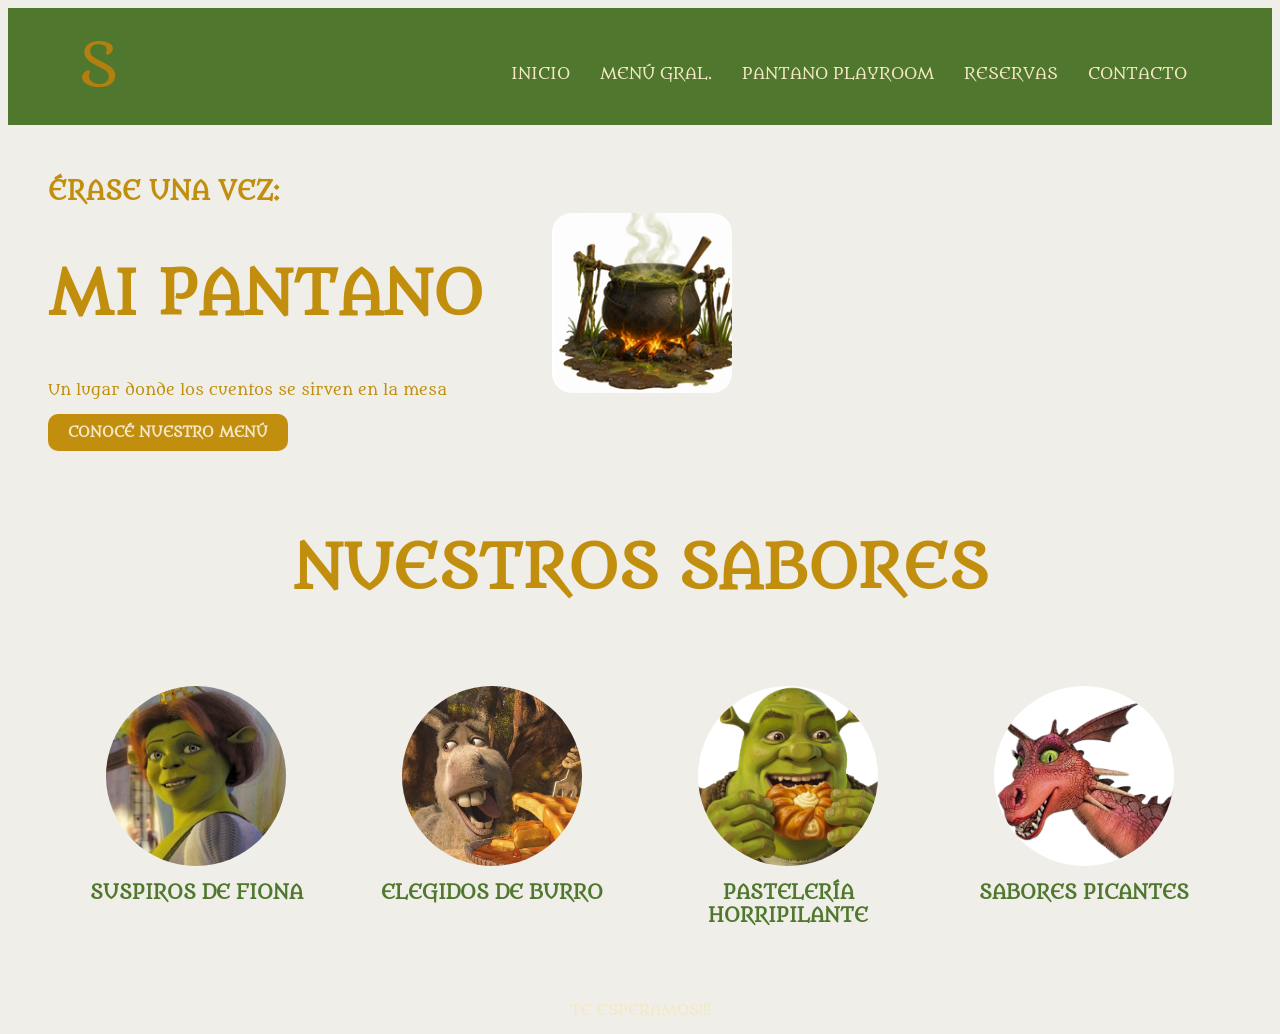
==== index.html @ 61edbf15 "Actualizo menu, playroom y diseño responsive" ====
<html>
  <head>
    <title>MI PANTANO</title>
<link rel="stylesheet" href="estilos.css">
    <link rel="stylesheet" href="estilos.css">
  </head>

  <body>
      <header>
        <div class="logo">S</div>
<button class="menu-hamburguesa" onclick="document.querySelector('nav').classList.toggle('abierto')">☰</button>
    <nav>
        <ul><li><a href="index.html">INICIO</a></li>
        <li><a href="menu.html">MENÚ GRAL.</a></li>
        <li><a href="playroom.html">PANTANO PLAYROOM</a></li>
        <li><a href="reservas.html">RESERVAS</a></li>
        <li><a href="contacto.html">CONTACTO</a></li>
    </ul>
    </nav>
  </header>
  <main>
    <section class="principal">
    <div class="texto-principal">
    <h1>ÉRASE UNA VEZ:</h1>
    <h2>MI PANTANO</h2>
    <p>Un lugar donde los cuentos se sirven en la mesa</p>
    <a class="boton" href="menu.html">CONOCÉ NUESTRO MENÚ</a>
    </div>
     <div class="imagen-principal">
      <img src="./fotos/olla.png" >

      
    </div>
  
    </section>
    <section class="categorias">
    <h2>NUESTROS SABORES</h2>
        <div class="lista-categorias">

       <div class="categoria">
    <div class="foto-categoria">
        <img src="./fotos/fiona.png">
    </div>
    <h3>SUSPIROS DE FIONA</h3>
</div>
   
<div class="categoria">
    <div class="foto-categoria">
    <img src="./fotos/burro.png">
  
      </div>
         <h3>ELEGIDOS DE BURRO</h3>
  </div>

<div class="categoria">
    <div class="foto-categoria">
        <img src="./fotos/shrek.png">
    </div>
    <h3>PASTELERÍA HORRIPILANTE</h3>
</div>

      <div class="categoria">
          <div class="foto-categoria">
                    <img src="./fotos/dragona.png">
                        </div>
    <h3>SABORES PICANTES</h3>
    </div>

</div>
    </section>
  </main>
  <footer>
    <p>TE ESPERAMOS!!!</p>
</footer>
  </body>
</html>
---- estilos.css ----
@import url('https://fonts.googleapis.com/css2?family=Metamorphous&display=swap');
body {
    background-color:#f0eee8;
    font-family: 'Metamorphous', cursive;
    text-align:center;
}
header {
    background-color: #4F772D;

    display: flex;
    justify-content: space-between;
    align-items: center;
    padding: 10px 70px;
}
ul {display: flex;
    list-style:none;
  justify-content:center; 
}
li {
    margin: 15px;
    margin-top: 30px;
}
a {text-decoration:none;color:#F4E7C5 ;}
.logo {
    font-size: 60px;
    color: #b37f0e;

}
h1 {
    font-size: 25px;
    color: #c18e0d;
}
h2 {
    font-size: 60px;
    color: c18e0d;
    
}
p {
    font-size: 15px;
    color: #c18e0d;
}
.principal {
    padding-top: 30px;
    display: flex;
        justify-content: space-around;
 align-items: center;
    padding-left: 40px;
    padding-right: 40px;
padding-bottom: 30px;
box-sizing: border-box;
}
.boton {
    background-color: #c18e0d;
    padding: 10px 20px;
     color: #F4E7C5;
     text-decoration: none;
     border-radius: 10px;
     display: inline-block;
font-size: 14px;
font-weight: bold;
}
.imagen-principal {
    width: 180px;
    height: 180px;
    border-radius: 50%;
        background-color: #d9d9d9;
        margin: 20px auto;
        display: flex;
justify-content: center;
align-items: center;
border-radius: 20px;
margin-left: 30px;
overflow: hidden;

}
.texto-principal {
    width: 40%;
    text-align: left;

}
.lista-categorias {
    display: flex;
    justify-content: space-around;
    padding: 20px 40px;
    box-sizing: border-box;
    align-items: flex-start;

}
.foto-categoria {
    width: 180px;
    height: 180px;
    border-radius: 50%;
    background-color: #c18e0d;
    display: flex;
    align-items: center;
    overflow: hidden;
margin: 0 auto;
box-sizing: border-box;
}
.foto-categoria img {
    justify-content: center;
     width: 100%;
    height: 100%;
    object-fit: cover;
}

.categoria {
    text-align: center;
    width: 22%;
    color: #4F772D;
     padding-top: 10px;
    padding-bottom: 20px;
}
.categoria h3 {
    margin-top: 15px;
}
.footer {
    background-color: #4F772D;
    padding: 30px;
}
footer p {
    color: #F4E7C5;
    text-align: center;
}
@media screen and (max-width: 992px) {principal {
    flex-direction: column;
    

}
.texto-principal {
    width: 90%;
    text-align: center;
}.imagen-principal {
    width: 90%;
    max-width: 450px;
}
.lista-categorias {
    flex-wrap: wrap;
}
.foto-categoria {
    width: 90%;
    max-width: 450px;
}
.categoria {
    width: 45%;
};
}
 .menu-general h2 {
    font-size: 28px;
}
.menu-general img {
    width: 250px;
    height: auto;
}
.menu-general {
    display: flex;
    flex-wrap: wrap;
    gap: 2px;
    justify-content: space-around;
}
.menu-general h1 {
    width: 100%;
    text-align: center;
}
.menu-general .plato img {
    width: 300px;
    height: 300px;
    object-fit: cover;
    border-radius: 50%;
}
.menu-general .plato {
    flex: 0 0 22%;
    text-align: center;
    box sizing: border-box;
}
.logo img {
    width: 150px;
    height: 150px;
    object-fit: cover;
    border-radius: 50%;
}
.menu-general .plato h2 {
    font-size: 30px;
}

.menu-general .plato p {
    font-size: 17px;
}
/* PANTANO PLAYROOM */

/* CONTENEDOR GENERAL */

.pagina-playroom {
    padding: 25px;
    background-color: #f4e7c5;
}

/* PRIMERA SECCIÓN */

.presentacion-playroom {
    display: flex;
    justify-content: space-between;
    align-items: center;
    gap: 20px;
    padding: 25px;
    background-color: #e8dfc5;
}

.texto-playroom {
    width: 30%;
    text-align: center;
}

.texto-playroom h1 {
    font-size: 36px;
    color: #4f772d;
}

.texto-playroom p {
    font-size: 16px;
}

.fotos-pequenas {
    display: flex;
    justify-content: center;
    gap: 10px;
    margin-top: 20px;
    border-radius: 50px;
}

.fotos-pequenas img {
    width: 30%;
    height: 90px;
    object-fit: cover;
    border-radius: 10px;
}

.imagen-playroom {
    width: 40%;
}

.imagen-playroom img {
    width: 100%;
    height: 250px;
    object-fit: cover;
    border-radius: 15px;
}

.frase-playroom {
    width: 25%;
    text-align: center;
}

.frase-playroom h2 {
    font-size: 22px;
    color: #4f772d;
}

.frase-playroom img {
    width: 80%;
    height: 120px;
    object-fit: cover;
    border-radius: 10px;
}

/* SEGUNDA SECCIÓN: TARJETAS */

.actividades-playroom {
    display: flex;
    justify-content: space-between;
    gap: 15px;
    margin-top: 25px;
}

.tarjeta-playroom {
    width: 25%;
    background-color: #e8dfc5;
    padding: 20px;
    text-align: center;
    border-radius: 12px;
}

.icono-playroom {
    font-size: 32px;
    margin-bottom: 10px;
}

.tarjeta-playroom h3 {
    font-size: 17px;
    color: #4f772d;
}

.tarjeta-playroom p {
    font-size: 14px;
}

/* TERCERA SECCIÓN: INFORMACIÓN */

.informacion-playroom {
    display: flex;
    justify-content: space-between;
    align-items: center;
    gap: 25px;
    margin-top: 35px;
    padding: 20px;
}

.ambiente-playroom {
    width: 30%;
}

.ambiente-playroom img {
    width: 100%;
    height: 200px;
    object-fit: cover;
    border-radius: 12px;
}

.mensaje-playroom {
    width: 35%;
    text-align: center;
}

.mensaje-playroom h2 {
    font-size: 25px;
    color: #4f772d;
}

.redes-playroom {
    display: flex;
    justify-content: center;
    flex-wrap: wrap;
    gap: 12px;
    margin-top: 25px;
    font-size: 13px;
}

.datos-playroom {
    width: 30%;
}

.datos-playroom h3 {
    font-size: 17px;
    color: #4f772d;
    margin-bottom: 5px;
}

.datos-playroom p {
    font-size: 14px;
    margin-bottom: 15px;
}

/* EFECTO AL PASAR EL MOUSE */

.tarjeta-playroom:hover {
    background-color: #d5e3b5;
    transform: scale(1.03);
}

/* DISEÑO RESPONSIVE: TABLET */

@media screen and (max-width: 992px) {

    .presentacion-playroom {
        flex-wrap: wrap;
        justify-content: center;
    }

    .texto-playroom,
    .imagen-playroom,
    .frase-playroom {
        width: 45%;
    }

    .actividades-playroom {
        flex-wrap: wrap;
    }

    .tarjeta-playroom {
        width: 45%;
        box-sizing: border-box;
    }

    .informacion-playroom {
        flex-wrap: wrap;
    }

    .ambiente-playroom,
    .mensaje-playroom,
    .datos-playroom {
        width: 45%;
    }
}

/* DISEÑO RESPONSIVE: CELULAR */

@media screen and (max-width: 600px) {

    .presentacion-playroom,
    .actividades-playroom,
    .informacion-playroom {
        flex-direction: column;
        align-items: center;
    }

    .texto-playroom,
    .imagen-playroom,
    .frase-playroom,
    .tarjeta-playroom,
    .ambiente-playroom,
    .mensaje-playroom,
    .datos-playroom {
        width: 100%;
        box-sizing: border-box;
    }

    .texto-playroom h1 {
        font-size: 28px;
    }

    .imagen-playroom img {
        height: 200px;
    }

    .mensaje-playroom h2 {
        font-size: 22px;
    }
}
@media screen and (max-width: 600px) {
    .presentacion-playroom {
        flex-direction: column;
        align-items: center;
    }

    .presentacion-playroom .texto-playroom,
    .presentacion-playroom .imagen-playroom,
    .presentacion-playroom .frase-playroom {
        width: 100%;
    }
}
.menu-hamburguesa {
    display: none;
    background-color: transparent;
    border: none;
    color: white;
    font-size: 40px;
    cursor: pointer;
}
@media (max-width: 768px) {

    .menu-hamburguesa {
        display: block;
    }

    nav {
        display: none;
    }

    nav.abierto {
        display: block;
        width: 100%;
    }

    nav ul {
        flex-direction: column;
    }

    .presentacion-playroom {
        flex-direction: column;
    }
}
---- estilos.css ----
@import url('https://fonts.googleapis.com/css2?family=Metamorphous&display=swap');
body {
    background-color:#f0eee8;
    font-family: 'Metamorphous', cursive;
    text-align:center;
}
header {
    background-color: #4F772D;

    display: flex;
    justify-content: space-between;
    align-items: center;
    padding: 10px 70px;
}
ul {display: flex;
    list-style:none;
  justify-content:center; 
}
li {
    margin: 15px;
    margin-top: 30px;
}
a {text-decoration:none;color:#F4E7C5 ;}
.logo {
    font-size: 60px;
    color: #b37f0e;

}
h1 {
    font-size: 25px;
    color: #c18e0d;
}
h2 {
    font-size: 60px;
    color: c18e0d;
    
}
p {
    font-size: 15px;
    color: #c18e0d;
}
.principal {
    padding-top: 30px;
    display: flex;
        justify-content: space-around;
 align-items: center;
    padding-left: 40px;
    padding-right: 40px;
padding-bottom: 30px;
box-sizing: border-box;
}
.boton {
    background-color: #c18e0d;
    padding: 10px 20px;
     color: #F4E7C5;
     text-decoration: none;
     border-radius: 10px;
     display: inline-block;
font-size: 14px;
font-weight: bold;
}
.imagen-principal {
    width: 180px;
    height: 180px;
    border-radius: 50%;
        background-color: #d9d9d9;
        margin: 20px auto;
        display: flex;
justify-content: center;
align-items: center;
border-radius: 20px;
margin-left: 30px;
overflow: hidden;

}
.texto-principal {
    width: 40%;
    text-align: left;

}
.lista-categorias {
    display: flex;
    justify-content: space-around;
    padding: 20px 40px;
    box-sizing: border-box;
    align-items: flex-start;

}
.foto-categoria {
    width: 180px;
    height: 180px;
    border-radius: 50%;
    background-color: #c18e0d;
    display: flex;
    align-items: center;
    overflow: hidden;
margin: 0 auto;
box-sizing: border-box;
}
.foto-categoria img {
    justify-content: center;
     width: 100%;
    height: 100%;
    object-fit: cover;
}

.categoria {
    text-align: center;
    width: 22%;
    color: #4F772D;
     padding-top: 10px;
    padding-bottom: 20px;
}
.categoria h3 {
    margin-top: 15px;
}
.footer {
    background-color: #4F772D;
    padding: 30px;
}
footer p {
    color: #F4E7C5;
    text-align: center;
}
@media screen and (max-width: 992px) {principal {
    flex-direction: column;
    

}
.texto-principal {
    width: 90%;
    text-align: center;
}.imagen-principal {
    width: 90%;
    max-width: 450px;
}
.lista-categorias {
    flex-wrap: wrap;
}
.foto-categoria {
    width: 90%;
    max-width: 450px;
}
.categoria {
    width: 45%;
};
}
 .menu-general h2 {
    font-size: 28px;
}
.menu-general img {
    width: 250px;
    height: auto;
}
.menu-general {
    display: flex;
    flex-wrap: wrap;
    gap: 2px;
    justify-content: space-around;
}
.menu-general h1 {
    width: 100%;
    text-align: center;
}
.menu-general .plato img {
    width: 300px;
    height: 300px;
    object-fit: cover;
    border-radius: 50%;
}
.menu-general .plato {
    flex: 0 0 22%;
    text-align: center;
    box sizing: border-box;
}
.logo img {
    width: 150px;
    height: 150px;
    object-fit: cover;
    border-radius: 50%;
}
.menu-general .plato h2 {
    font-size: 30px;
}

.menu-general .plato p {
    font-size: 17px;
}
/* PANTANO PLAYROOM */

/* CONTENEDOR GENERAL */

.pagina-playroom {
    padding: 25px;
    background-color: #f4e7c5;
}

/* PRIMERA SECCIÓN */

.presentacion-playroom {
    display: flex;
    justify-content: space-between;
    align-items: center;
    gap: 20px;
    padding: 25px;
    background-color: #e8dfc5;
}

.texto-playroom {
    width: 30%;
    text-align: center;
}

.texto-playroom h1 {
    font-size: 36px;
    color: #4f772d;
}

.texto-playroom p {
    font-size: 16px;
}

.fotos-pequenas {
    display: flex;
    justify-content: center;
    gap: 10px;
    margin-top: 20px;
    border-radius: 50px;
}

.fotos-pequenas img {
    width: 30%;
    height: 90px;
    object-fit: cover;
    border-radius: 10px;
}

.imagen-playroom {
    width: 40%;
}

.imagen-playroom img {
    width: 100%;
    height: 250px;
    object-fit: cover;
    border-radius: 15px;
}

.frase-playroom {
    width: 25%;
    text-align: center;
}

.frase-playroom h2 {
    font-size: 22px;
    color: #4f772d;
}

.frase-playroom img {
    width: 80%;
    height: 120px;
    object-fit: cover;
    border-radius: 10px;
}

/* SEGUNDA SECCIÓN: TARJETAS */

.actividades-playroom {
    display: flex;
    justify-content: space-between;
    gap: 15px;
    margin-top: 25px;
}

.tarjeta-playroom {
    width: 25%;
    background-color: #e8dfc5;
    padding: 20px;
    text-align: center;
    border-radius: 12px;
}

.icono-playroom {
    font-size: 32px;
    margin-bottom: 10px;
}

.tarjeta-playroom h3 {
    font-size: 17px;
    color: #4f772d;
}

.tarjeta-playroom p {
    font-size: 14px;
}

/* TERCERA SECCIÓN: INFORMACIÓN */

.informacion-playroom {
    display: flex;
    justify-content: space-between;
    align-items: center;
    gap: 25px;
    margin-top: 35px;
    padding: 20px;
}

.ambiente-playroom {
    width: 30%;
}

.ambiente-playroom img {
    width: 100%;
    height: 200px;
    object-fit: cover;
    border-radius: 12px;
}

.mensaje-playroom {
    width: 35%;
    text-align: center;
}

.mensaje-playroom h2 {
    font-size: 25px;
    color: #4f772d;
}

.redes-playroom {
    display: flex;
    justify-content: center;
    flex-wrap: wrap;
    gap: 12px;
    margin-top: 25px;
    font-size: 13px;
}

.datos-playroom {
    width: 30%;
}

.datos-playroom h3 {
    font-size: 17px;
    color: #4f772d;
    margin-bottom: 5px;
}

.datos-playroom p {
    font-size: 14px;
    margin-bottom: 15px;
}

/* EFECTO AL PASAR EL MOUSE */

.tarjeta-playroom:hover {
    background-color: #d5e3b5;
    transform: scale(1.03);
}

/* DISEÑO RESPONSIVE: TABLET */

@media screen and (max-width: 992px) {

    .presentacion-playroom {
        flex-wrap: wrap;
        justify-content: center;
    }

    .texto-playroom,
    .imagen-playroom,
    .frase-playroom {
        width: 45%;
    }

    .actividades-playroom {
        flex-wrap: wrap;
    }

    .tarjeta-playroom {
        width: 45%;
        box-sizing: border-box;
    }

    .informacion-playroom {
        flex-wrap: wrap;
    }

    .ambiente-playroom,
    .mensaje-playroom,
    .datos-playroom {
        width: 45%;
    }
}

/* DISEÑO RESPONSIVE: CELULAR */

@media screen and (max-width: 600px) {

    .presentacion-playroom,
    .actividades-playroom,
    .informacion-playroom {
        flex-direction: column;
        align-items: center;
    }

    .texto-playroom,
    .imagen-playroom,
    .frase-playroom,
    .tarjeta-playroom,
    .ambiente-playroom,
    .mensaje-playroom,
    .datos-playroom {
        width: 100%;
        box-sizing: border-box;
    }

    .texto-playroom h1 {
        font-size: 28px;
    }

    .imagen-playroom img {
        height: 200px;
    }

    .mensaje-playroom h2 {
        font-size: 22px;
    }
}
@media screen and (max-width: 600px) {
    .presentacion-playroom {
        flex-direction: column;
        align-items: center;
    }

    .presentacion-playroom .texto-playroom,
    .presentacion-playroom .imagen-playroom,
    .presentacion-playroom .frase-playroom {
        width: 100%;
    }
}
.menu-hamburguesa {
    display: none;
    background-color: transparent;
    border: none;
    color: white;
    font-size: 40px;
    cursor: pointer;
}
@media (max-width: 768px) {

    .menu-hamburguesa {
        display: block;
    }

    nav {
        display: none;
    }

    nav.abierto {
        display: block;
        width: 100%;
    }

    nav ul {
        flex-direction: column;
    }

    .presentacion-playroom {
        flex-direction: column;
    }
}
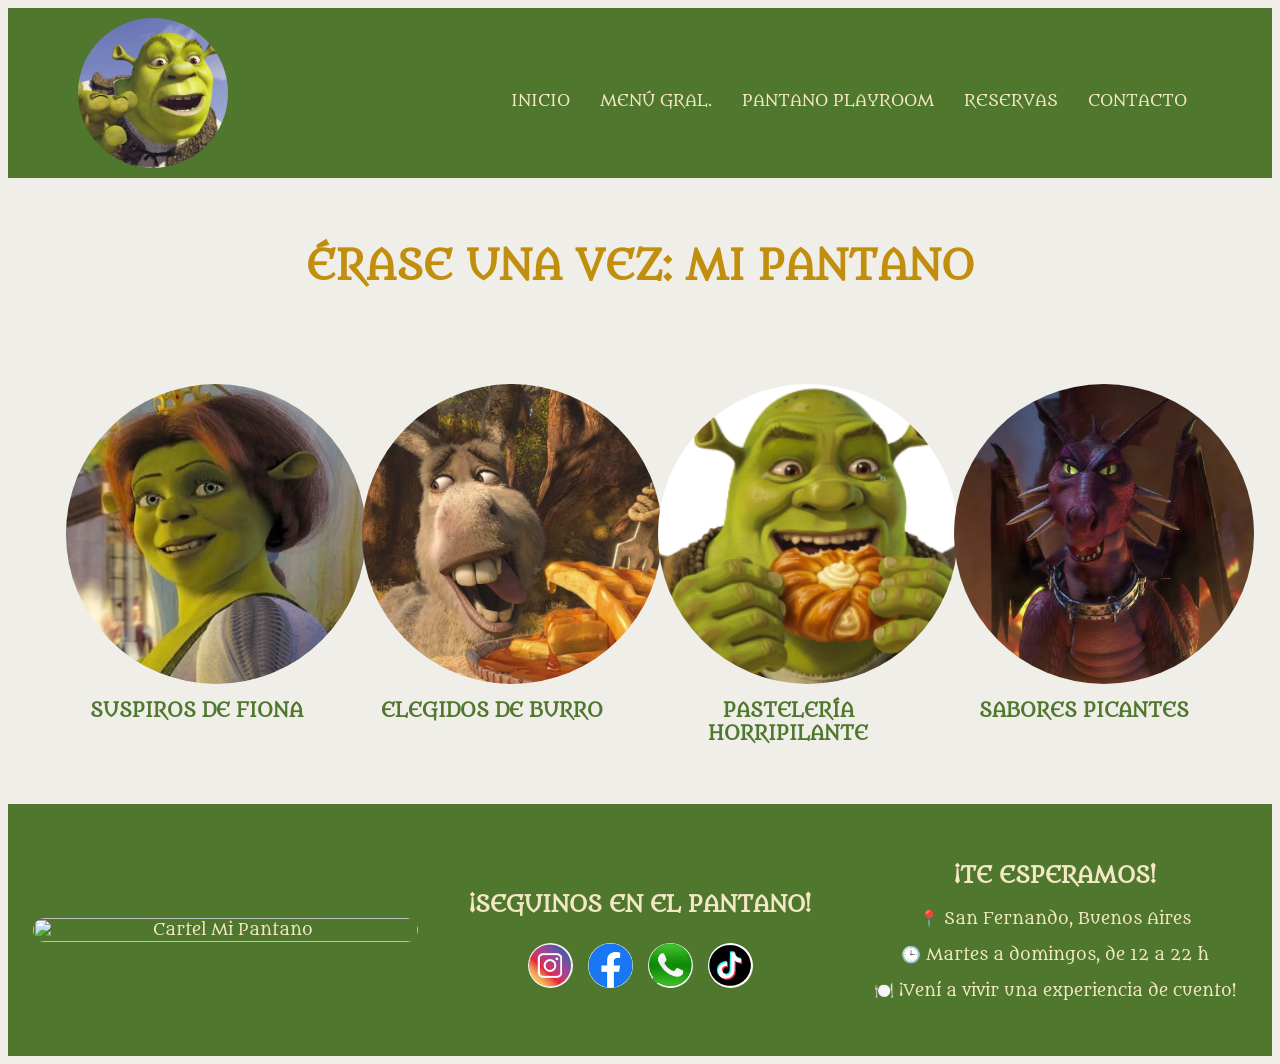
==== commit c4fa0759: "Actualizacion completa Mi Pantano" ====
--- a/index.html
+++ b/index.html
@@ -2,12 +2,13 @@
   <head>
     <title>MI PANTANO</title>
 <link rel="stylesheet" href="estilos.css">
-    <link rel="stylesheet" href="estilos.css">
   </head>
 
   <body>
       <header>
-        <div class="logo">S</div>
+       <div class="logo">
+    <img src="./fotos/logo.jpg" alt="Logo de Mi Pantano">
+</div>
 <button class="menu-hamburguesa" onclick="document.querySelector('nav').classList.toggle('abierto')">☰</button>
     <nav>
         <ul><li><a href="index.html">INICIO</a></li>
@@ -19,58 +20,97 @@
     </nav>
   </header>
   <main>
-    <section class="principal">
-    <div class="texto-principal">
-    <h1>ÉRASE UNA VEZ:</h1>
-    <h2>MI PANTANO</h2>
-    <p>Un lugar donde los cuentos se sirven en la mesa</p>
-    <a class="boton" href="menu.html">CONOCÉ NUESTRO MENÚ</a>
-    </div>
-     <div class="imagen-principal">
-      <img src="./fotos/olla.png" >
+   <section class="principal">
 
-      
-    </div>
+    <h1 class="titulo-inicio">ÉRASE UNA VEZ: MI PANTANO</h1>
+
   
-    </section>
-    <section class="categorias">
-    <h2>NUESTROS SABORES</h2>
-        <div class="lista-categorias">
+</section> 
 
+<section class="categorias">
+
+    <div class="lista-categorias">
+
+        <!-- FIONA -->
+        <div class="categoria">
+            <a href="fiona.html" class="enlace-categoria">
+                <div class="foto-categoria">
+                    <img src="./fotos/fiona.png" alt="Suspiros de Fiona">
+                </div>
+                <h3>SUSPIROS DE FIONA</h3>
+            </a>
+        </div>
+
+        <!-- BURRO -->
        <div class="categoria">
-    <div class="foto-categoria">
-        <img src="./fotos/fiona.png">
-    </div>
-    <h3>SUSPIROS DE FIONA</h3>
+    <a href="burro.html" class="enlace-categoria">
+        <div class="foto-categoria">
+            <img src="./fotos/burro.png" alt="Elegidos de Burro">
+        </div>
+        <h3>ELEGIDOS DE BURRO</h3>
+    </a>
 </div>
-   
+    <div class="categoria">
+    <a href="shrek.html" class="enlace-categoria">
+        <div class="foto-categoria">
+            <img src="./fotos/shrek.png" alt="Pastelería Horripilante">
+        </div>
+        <h3>PASTELERÍA HORRIPILANTE</h3>
+    </a>
+</div>  
+<!-- DRAGONA -->
 <div class="categoria">
-    <div class="foto-categoria">
-    <img src="./fotos/burro.png">
-  
-      </div>
-         <h3>ELEGIDOS DE BURRO</h3>
-  </div>
-
-<div class="categoria">
-    <div class="foto-categoria">
-        <img src="./fotos/shrek.png">
-    </div>
-    <h3>PASTELERÍA HORRIPILANTE</h3>
+    <a href="picante.html" class="enlace-categoria">
+        <div class="foto-categoria">
+            <img src="./fotos/dragona1.jpeg" alt="Sabores Picantes">
+        </div>
+        <h3>SABORES PICANTES</h3>
+    </a>
 </div>
-
-      <div class="categoria">
-          <div class="foto-categoria">
-                    <img src="./fotos/dragona.png">
-                        </div>
-    <h3>SABORES PICANTES</h3>
     </div>
 
-</div>
-    </section>
+</section>
   </main>
-  <footer>
-    <p>TE ESPERAMOS!!!</p>
+  <footer class="info-inicio">
+
+    <!-- IZQUIERDA: CARTEL -->
+    <div class="info-cartel">
+        <img src="./fotos/mipantano.png" alt="Cartel Mi Pantano">
+    </div>
+
+    <!-- CENTRO: REDES SOCIALES -->
+    <div class="info-redes">
+        <h2>¡SEGUINOS EN EL PANTANO!</h2>
+
+        <div class="redes-playroom">
+
+            <a href="https://www.instagram.com/dreamworks/" target="_blank">
+                <img src="./fotos/instagram.png" alt="Instagram">
+            </a>
+
+            <a href="https://www.facebook.com/DreamWorksAnimation/" target="_blank">
+                <img src="./fotos/facebook.png" alt="Facebook">
+            </a>
+
+            <a href="https://www.whatsapp.com/" target="_blank">
+                <img src="./fotos/whatsapp.png" alt="WhatsApp">
+            </a>
+
+            <a href="https://www.tiktok.com/@dreamworks" target="_blank">
+                <img src="./fotos/tiktok.png" alt="TikTok">
+            </a>
+
+        </div>
+    </div>
+
+    <!-- DERECHA: INFORMACIÓN -->
+    <div class="info-datos">
+        <h2>¡TE ESPERAMOS!</h2>
+        <p>📍 San Fernando, Buenos Aires</p>
+        <p>🕒 Martes a domingos, de 12 a 22 h</p>
+        <p>🍽️ ¡Vení a vivir una experiencia de cuento!</p>
+    </div>
+
 </footer>
   </body>
-</html>+</html>
--- a/estilos.css
+++ b/estilos.css
@@ -87,10 +87,10 @@
 
 }
 .foto-categoria {
-    width: 180px;
-    height: 180px;
+    width: 300px;
+    height: 300px;
     border-radius: 50%;
-    background-color: #c18e0d;
+    background-color: transparent;
     display: flex;
     align-items: center;
     overflow: hidden;
@@ -121,6 +121,7 @@
 footer p {
     color: #F4E7C5;
     text-align: center;
+    font-size: 26px;
 }
 @media screen and (max-width: 992px) {principal {
     flex-direction: column;
@@ -171,7 +172,7 @@
 .menu-general .plato {
     flex: 0 0 22%;
     text-align: center;
-    box sizing: border-box;
+    box-sizing: border-box;
 }
 .logo img {
     width: 150px;
@@ -192,8 +193,7 @@
 
 .pagina-playroom {
     padding: 25px;
-    background-color: #f4e7c5;
-}
+background-color: #f1f0ed;}
 
 /* PRIMERA SECCIÓN */
 
@@ -203,38 +203,38 @@
     align-items: center;
     gap: 20px;
     padding: 25px;
-    background-color: #e8dfc5;
+    background-color: transparent;
 }
 
 .texto-playroom {
-    width: 30%;
+    width: 100%;
     text-align: center;
 }
 
 .texto-playroom h1 {
-    font-size: 36px;
-    color: #4f772d;
+    font-size: 30px;
+    color: #4f772d;
+    text-align: center;
+    width: 100%;
 }
 
 .texto-playroom p {
-    font-size: 16px;
+    font-size: 20px;
 }
 
 .fotos-pequenas {
     display: flex;
     justify-content: center;
-    gap: 10px;
-    margin-top: 20px;
-    border-radius: 50px;
+        flex-wrap: wrap;
+    gap: 60px;
 }
 
 .fotos-pequenas img {
-    width: 30%;
-    height: 90px;
-    object-fit: cover;
-    border-radius: 10px;
-}
-
+    width: 300px;
+    height: 300px;
+    border-radius: 50%;
+    object-fit: cover;
+}
 .imagen-playroom {
     width: 40%;
 }
@@ -311,7 +311,7 @@
 
 .ambiente-playroom img {
     width: 100%;
-    height: 200px;
+    height: auto;
     object-fit: cover;
     border-radius: 12px;
 }
@@ -334,7 +334,17 @@
     margin-top: 25px;
     font-size: 13px;
 }
-
+.redes-playroom a {
+    color: #4f772d;
+    font-size: 20px;
+    text-decoration: none;
+}
+.redes-playroom img {
+    width: 40px;
+    height: 40px;
+    border-radius: 50%;
+    object-fit: cover;
+}
 .datos-playroom {
     width: 30%;
 }
@@ -468,4 +478,382 @@
     .presentacion-playroom {
         flex-direction: column;
     }
+}/* AJUSTES FINALES PANTANO PLAYROOM - CELULAR */
+
+@media screen and (max-width: 600px) {
+
+    .pagina-playroom {
+        padding: 10px;
+    }
+
+    .presentacion-playroom {
+        padding: 15px;
+        text-align: center;
+    }
+
+    .fotos-pequenas {
+        display: flex;
+        justify-content: center;
+        flex-wrap: wrap;
+        gap: 10px;
+    }
+
+    .fotos-pequenas img {
+        width: 90px;
+        height: 90px;
+        border-radius: 50%;
+        object-fit: cover;
+    }
+
+    .actividades-playroom {
+        flex-direction: column;
+        align-items: center;
+        gap: 15px;
+    }
+
+    .tarjeta-playroom {
+        width: 100%;
+        box-sizing: border-box;
+    }
+
+    .informacion-playroom {
+        flex-direction: column;
+        align-items: center;
+        text-align: center;
+        gap: 20px;
+    }
+
+    .ambiente-playroom img {
+        width: 100%;
+        height: auto;
+        object-fit: contain;
+    }
+
+    .redes-playroom {
+        justify-content: center;
+    }
+}
+/* FOTOS DEL PLAYROOM EN CELULAR */
+
+@media screen and (max-width: 600px) {
+
+   .fotos-pequenas {
+    display: flex;
+    flex-direction: column;
+    align-items: center;
+    gap: 20px;
+} 
+
+    .fotos-pequenas img {
+        width: 300px;
+        height: 300px;
+        max-width: 100%;
+        border-radius: 50%;
+        object-fit: cover;
+    }
+
+}/* INICIO: CARTEL PRINCIPAL */
+
+.cartel-inicio {
+    display: block;
+    width: 100%;
+    max-width: 650px;
+    height: auto;
+    margin: 0 auto;
+}
+
+.principal {
+    display: flex;
+    justify-content: center;
+    align-items: center;
+}
+
+/* INICIO: DISEÑO PARA CELULARES */
+
+@media screen and (max-width: 600px) {
+
+    .principal {
+        flex-direction: column;
+        align-items: center;
+    }
+
+    .lista-categorias {
+        display: flex;
+        flex-direction: column;
+        align-items: center;
+        gap: 40px;
+    }
+
+    .categoria {
+        width: 100%;
+        text-align: center;
+    }
+
+    .foto-categoria img {
+        width: 300px;
+        height: 300px;
+        max-width: 100%;
+        border-radius: 50%;
+        object-fit: cover;
+    }
+
+}/* CARTEL Y BOTÓN DE INICIO */
+
+.principal {
+    display: flex;
+    flex-direction: row;
+    justify-content: center;
+    align-items: center;
+    gap: 30px;
+}
+
+.principal .texto-principal {
+    width: auto;
+    flex: 0 1 650px;
+}
+
+.cartel-inicio {
+    display: block;
+    width: 100%;
+    max-width: 650px;
+    height: auto;
+    border-radius: 30px;
+}
+
+.boton-inicio {
+    flex-shrink: 0;
+    white-space: nowrap;
+}
+
+/* INICIO EN CELULARES */
+
+@media screen and (max-width: 768px) {
+
+    .principal {
+        flex-direction: column;
+        align-items: center;
+        gap: 20px;
+    }
+
+    .principal .texto-principal {
+        width: 100%;
+        flex: none;
+    }
+
+    .cartel-inicio {
+        max-width: 100%;
+        border-radius: 20px;
+    }
+
+    .boton-inicio {
+        margin: 0 auto;
+    }
+}
+}/* REDES SOCIALES EN EL FOOTER */
+
+.footer .redes-playroom {
+    display: flex;
+    justify-content: center;
+    align-items: center;
+    flex-wrap: wrap;
+    gap: 15px;
+    margin-top: 20px;
+}
+
+.footer .redes-playroom img {
+    width: 40px;
+    height: 40px;
+    border-radius: 50%;
+    object-fit: cover;
+    transition: transform 0.3s;
+}
+
+.footer .redes-playroom img:hover {
+    transform: scale(1.15);
+}/* SECCIÓN INFERIOR DE INICIO */
+
+.info-inicio {
+    display: flex;
+    justify-content: space-around;
+    align-items: center;
+    gap: 30px;
+    padding: 40px 25px;
+    background-color: #4f772d;
+    color: #f4e7c5;
+}
+
+/* TRES COLUMNAS */
+
+.info-cartel,
+.info-redes,
+.info-datos {
+    flex: 1;
+    text-align: center;
+    min-width: 0;
+}
+
+/* CARTEL */
+
+.info-cartel img {
+    width: 100%;
+    max-width: 450px;
+    height: auto;
+    border-radius: 20px;
+}
+
+/* TÍTULOS */
+
+.info-inicio h2 {
+    font-size: 22px;
+    margin-bottom: 20px;
+    color: #f4e7c5;
+}
+
+/* REDES SOCIALES */
+
+.info-redes .redes-playroom {
+    display: flex;
+    justify-content: center;
+    align-items: center;
+    gap: 15px;
+    flex-wrap: wrap;
+}
+
+.info-redes .redes-playroom img {
+    width: 45px;
+    height: 45px;
+    border-radius: 50%;
+    object-fit: cover;
+}
+
+/* INFORMACIÓN */
+
+.info-datos p {
+    font-size: 16px;
+    margin-bottom: 15px;
+    color: #f4e7c5;
+}
+
+/* DISEÑO RESPONSIVE */
+
+@media screen and (max-width: 768px) {
+
+    .info-inicio {
+        flex-direction: column;
+        align-items: center;
+        gap: 30px;
+        padding: 30px 20px;
+    }
+
+    .info-cartel,
+    .info-redes,
+    .info-datos {
+        width: 100%;
+        flex: none;
+    }
+
+    .info-cartel img {
+        max-width: 250px;
+    }
+}
+/* CORREGIR ENLACES DE LAS CATEGORÍAS */
+
+.enlace-categoria {
+    display: flex;
+    flex-direction: column;
+    align-items: center;
+    text-decoration: none;
+    color: inherit;
+    width: 100%;
+}
+
+.enlace-categoria h3 {
+    color: #4f772d;
+    text-align: center;
+}
+
+.enlace-categoria:visited h3 {
+    color: #4f772d;
+}/* ENLACE DE FIONA */
+
+.enlace-categoria {
+    display: block;
+    text-decoration: none;
+}
+
+.enlace-categoria h3 {
+    color: #4f772d;
+}
+
+.enlace-categoria:hover h3 {
+    color: #c58d08;
+}/* TÍTULO DE FIONA */
+
+.titulo-fiona {
+    width: 100%;
+    text-align: center;
+    font-size: 36px;
+    color: #4f772d;
+    margin: 30px 0 40px;
+}
+
+/* FOOTER DE FIONA */
+
+.footer-fiona {
+    background-color: #4f772d;
+    padding: 35px 20px;
+    text-align: center;
+}
+
+.footer-fiona h2 {
+    color: #f4e7c5;
+    font-size: 22px;
+    margin-bottom: 20px;
+}
+
+.footer-fiona .redes-playroom {
+    display: flex;
+    justify-content: center;
+    align-items: center;
+    gap: 15px;
+}
+
+.footer-fiona .redes-playroom img {
+    width: 45px;
+    height: 45px;
+    border-radius: 50%;
+    object-fit: cover;
+}
+
+/* ADAPTACIÓN A CELULARES */
+
+@media screen and (max-width: 600px) {
+
+    .titulo-fiona {
+        font-size: 28px;
+    }
+
+    .footer-fiona .redes-playroom {
+        flex-wrap: wrap;
+    }
+}/* TÍTULO PRINCIPAL DE INICIO */
+.titulo-inicio {
+    font-size: 40px;
+    text-align: center;
+}
+
+/* TÍTULO EN CELULARES */
+@media screen and (max-width: 600px) {
+    .titulo-inicio {
+        font-size: 32px;
+    }
+
+}/* Separación entre las tarjetas y el footer de Playroom */
+.separacion-playroom {
+    margin-top: 40px;
+  }  
+/* Ajuste exclusivo de Sabores Picantes */
+.foto-categoria img[alt="Sabores Picantes"] {
+    object-fit: contain;
+    object-position: center;
 }
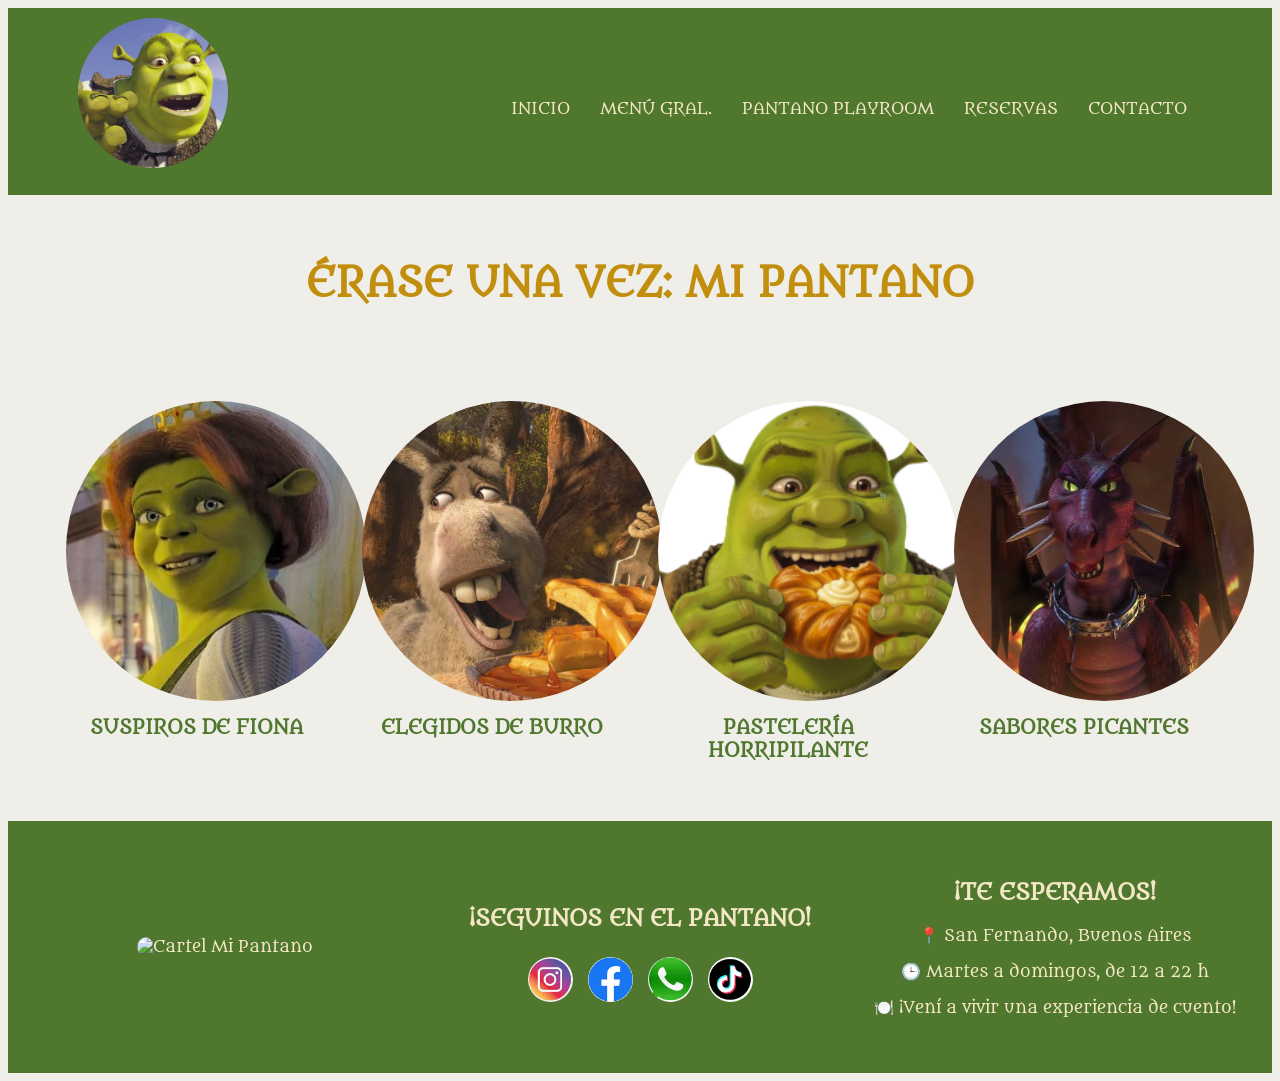
==== commit 9596c074: "Corregir etiquetas HTML, viewport, accesibilidad y errores de sintaxis CSS" ====
--- a/index.html
+++ b/index.html
@@ -1,7 +1,10 @@
-<html>
+<!DOCTYPE html>
+<html lang="es">
   <head>
-    <title>MI PANTANO</title>
-<link rel="stylesheet" href="estilos.css">
+    <meta charset="UTF-8">
+    <meta name="viewport" content="width=device-width, initial-scale=1.0">
+    <title>Mi Pantano - Restaurante Temático</title>
+    <link rel="stylesheet" href="estilos.css">
   </head>
 
   <body>
--- a/estilos.css
+++ b/estilos.css
@@ -20,11 +20,22 @@
     margin: 15px;
     margin-top: 30px;
 }
-a {text-decoration:none;color:#F4E7C5 ;}
+a {
+    text-decoration: none;
+    color: #F4E7C5;
+    transition: color 0.3s ease, border-color 0.3s ease;
+}
+nav a {
+    padding-bottom: 4px;
+    border-bottom: 2px solid transparent;
+}
+nav a:hover {
+    color: #ffd875;
+    border-bottom-color: #ffd875;
+}
 .logo {
     font-size: 60px;
     color: #b37f0e;
-
 }
 h1 {
     font-size: 25px;
@@ -32,8 +43,7 @@
 }
 h2 {
     font-size: 60px;
-    color: c18e0d;
-    
+    color: #c18e0d;
 }
 p {
     font-size: 15px;
@@ -123,28 +133,32 @@
     text-align: center;
     font-size: 26px;
 }
-@media screen and (max-width: 992px) {principal {
-    flex-direction: column;
-    
-
-}
-.texto-principal {
-    width: 90%;
-    text-align: center;
-}.imagen-principal {
-    width: 90%;
-    max-width: 450px;
-}
-.lista-categorias {
-    flex-wrap: wrap;
-}
-.foto-categoria {
-    width: 90%;
-    max-width: 450px;
-}
-.categoria {
-    width: 45%;
-};
+@media screen and (max-width: 992px) {
+    .principal {
+        flex-direction: column;
+    }
+    .texto-principal {
+        width: 90%;
+        text-align: center;
+    }
+    .imagen-principal {
+        width: 90%;
+        max-width: 450px;
+    }
+    .lista-categorias {
+        flex-wrap: wrap;
+    }
+    .foto-categoria {
+        width: 90%;
+        max-width: 450px;
+    }
+    .categoria {
+        width: 45%;
+    }
+    .menu-general .plato {
+        flex: 0 0 45%;
+        margin-bottom: 25px;
+    }
 }
  .menu-general h2 {
     font-size: 28px;
@@ -166,13 +180,22 @@
 .menu-general .plato img {
     width: 300px;
     height: 300px;
+    max-width: 100%;
     object-fit: cover;
     border-radius: 50%;
+    transition: transform 0.3s ease;
 }
 .menu-general .plato {
     flex: 0 0 22%;
     text-align: center;
     box-sizing: border-box;
+    transition: transform 0.3s ease;
+}
+.menu-general .plato:hover {
+    transform: translateY(-5px);
+}
+.menu-general .plato:hover img {
+    transform: scale(1.04);
 }
 .logo img {
     width: 150px;
@@ -457,6 +480,10 @@
     cursor: pointer;
 }
 @media (max-width: 768px) {
+    header {
+        flex-wrap: wrap;
+        padding: 10px 25px;
+    }
 
     .menu-hamburguesa {
         display: block;
@@ -469,10 +496,17 @@
     nav.abierto {
         display: block;
         width: 100%;
+        margin-top: 15px;
     }
 
     nav ul {
         flex-direction: column;
+        padding: 0;
+        margin: 0;
+    }
+
+    nav li {
+        margin: 10px 0;
     }
 
     .presentacion-playroom {
@@ -649,7 +683,7 @@
         margin: 0 auto;
     }
 }
-}/* REDES SOCIALES EN EL FOOTER */
+/* REDES SOCIALES EN EL FOOTER */
 
 .footer .redes-playroom {
     display: flex;
@@ -756,7 +790,7 @@
         max-width: 250px;
     }
 }
-/* CORREGIR ENLACES DE LAS CATEGORÍAS */
+/* ENLACES DE LAS CATEGORÍAS */
 
 .enlace-categoria {
     display: flex;
@@ -765,28 +799,33 @@
     text-decoration: none;
     color: inherit;
     width: 100%;
+    transition: transform 0.3s ease;
+}
+
+.enlace-categoria:hover {
+    transform: translateY(-8px);
 }
 
 .enlace-categoria h3 {
     color: #4f772d;
     text-align: center;
+    transition: color 0.3s ease;
 }
 
 .enlace-categoria:visited h3 {
     color: #4f772d;
-}/* ENLACE DE FIONA */
-
-.enlace-categoria {
-    display: block;
-    text-decoration: none;
-}
-
-.enlace-categoria h3 {
-    color: #4f772d;
 }
 
 .enlace-categoria:hover h3 {
     color: #c58d08;
+}
+
+.foto-categoria img {
+    transition: transform 0.4s ease;
+}
+
+.enlace-categoria:hover .foto-categoria img {
+    transform: scale(1.06);
 }/* TÍTULO DE FIONA */
 
 .titulo-fiona {
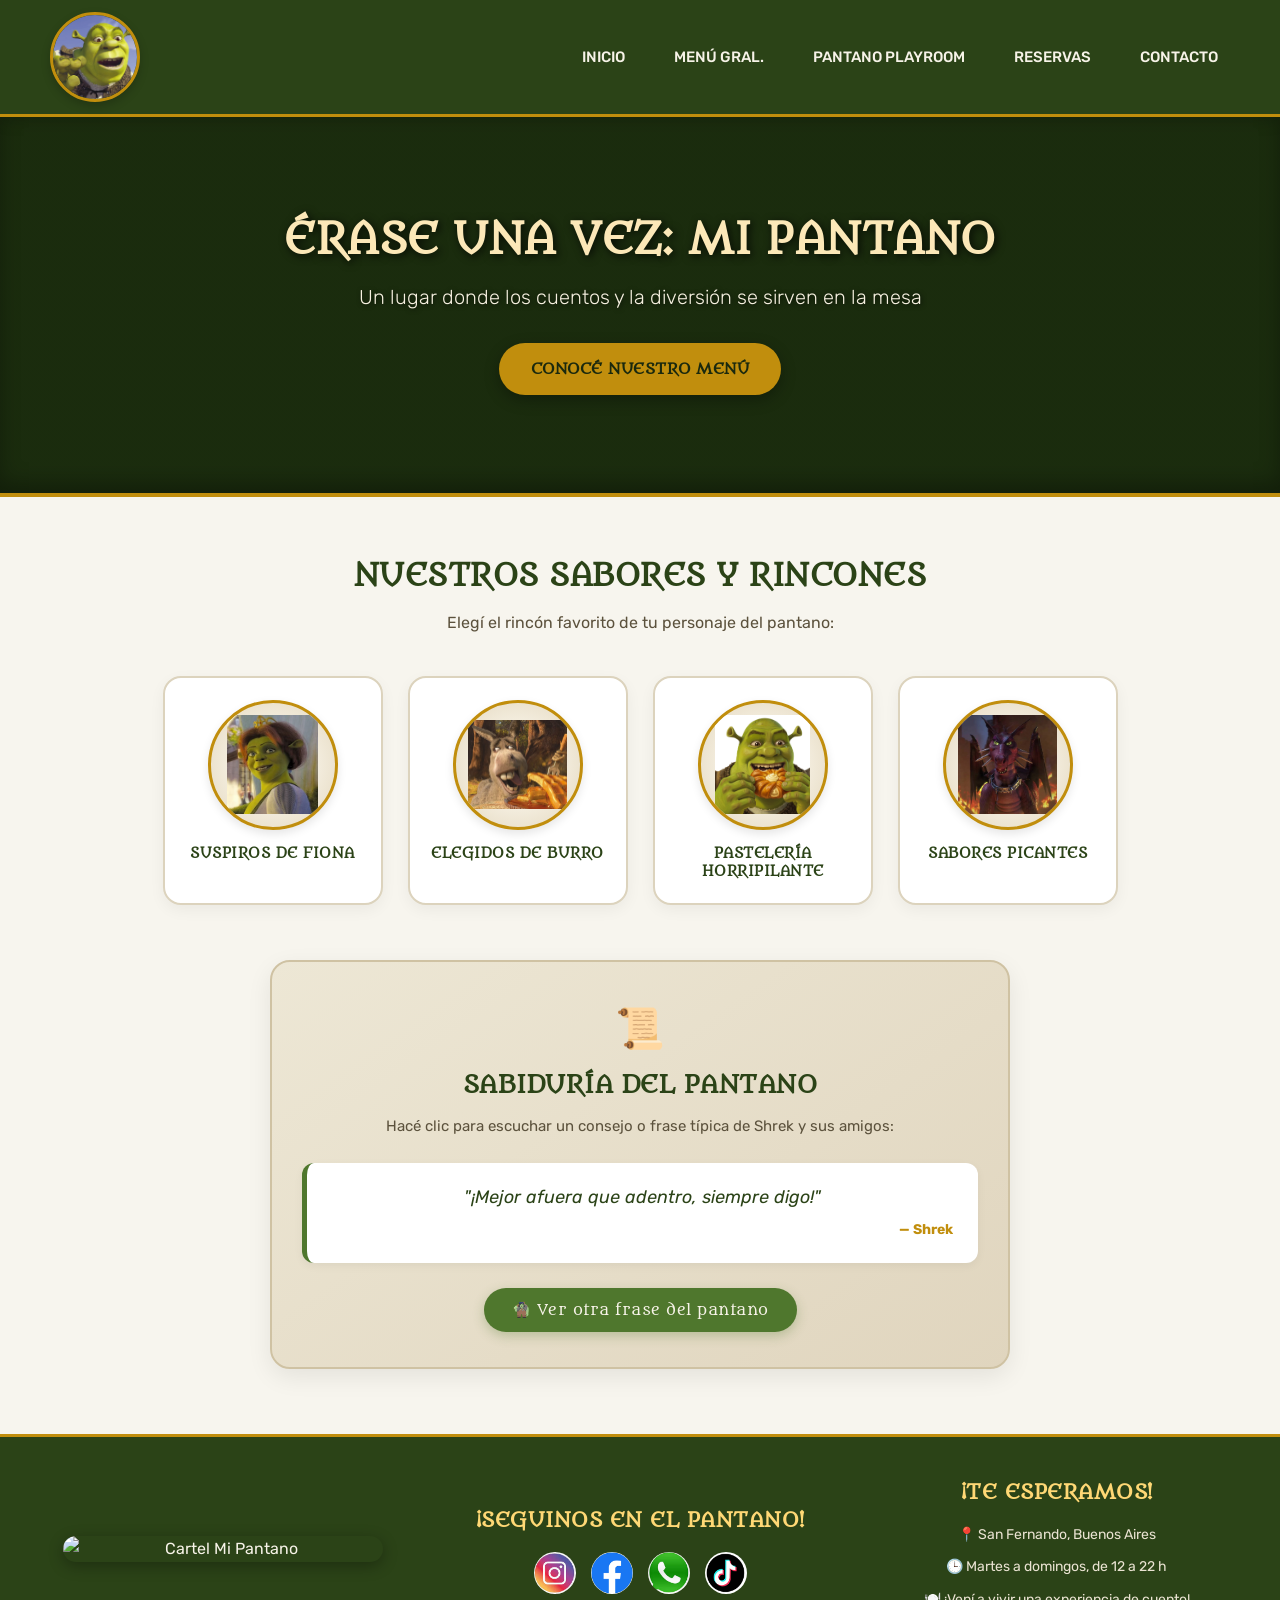
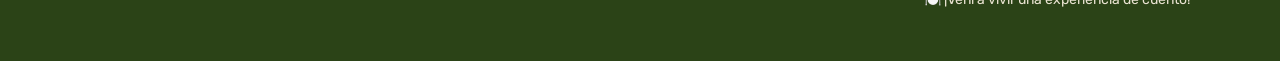
==== commit cadfc93c: "Rediseño visual, tipografías Metamorphous y Rubik, tarjetas consistentes y funcionalidad JS didáctic" ====
--- a/index.html
+++ b/index.html
@@ -1,119 +1,199 @@
 <!DOCTYPE html>
 <html lang="es">
-  <head>
+<head>
     <meta charset="UTF-8">
     <meta name="viewport" content="width=device-width, initial-scale=1.0">
-    <title>Mi Pantano - Restaurante Temático</title>
+    <title>Mi Pantano - Restaurante Temático de Cuento</title>
     <link rel="stylesheet" href="estilos.css">
-  </head>
+</head>
 
-  <body>
-      <header>
-       <div class="logo">
-    <img src="./fotos/logo.jpg" alt="Logo de Mi Pantano">
-</div>
-<button class="menu-hamburguesa" onclick="document.querySelector('nav').classList.toggle('abierto')">☰</button>
-    <nav>
-        <ul><li><a href="index.html">INICIO</a></li>
-        <li><a href="menu.html">MENÚ GRAL.</a></li>
-        <li><a href="playroom.html">PANTANO PLAYROOM</a></li>
-        <li><a href="reservas.html">RESERVAS</a></li>
-        <li><a href="contacto.html">CONTACTO</a></li>
-    </ul>
-    </nav>
-  </header>
-  <main>
-   <section class="principal">
-
-    <h1 class="titulo-inicio">ÉRASE UNA VEZ: MI PANTANO</h1>
-
-  
-</section> 
-
-<section class="categorias">
-
-    <div class="lista-categorias">
-
-        <!-- FIONA -->
-        <div class="categoria">
-            <a href="fiona.html" class="enlace-categoria">
-                <div class="foto-categoria">
-                    <img src="./fotos/fiona.png" alt="Suspiros de Fiona">
-                </div>
-                <h3>SUSPIROS DE FIONA</h3>
+<body>
+    <!-- ENCABEZADO -->
+    <header>
+        <div class="logo">
+            <a href="index.html">
+                <img src="./fotos/logo.jpg" alt="Logo de Mi Pantano">
             </a>
         </div>
+        <!-- Botón para desplegar el menú en celulares -->
+        <button type="button" class="menu-hamburguesa" onclick="alternarMenu()">☰</button>
+        <nav id="menu-navegacion">
+            <ul>
+                <li><a href="index.html">INICIO</a></li>
+                <li><a href="menu.html">MENÚ GRAL.</a></li>
+                <li><a href="playroom.html">PANTANO PLAYROOM</a></li>
+                <li><a href="reservas.html">RESERVAS</a></li>
+                <li><a href="contacto.html">CONTACTO</a></li>
+            </ul>
+        </nav>
+    </header>
 
-        <!-- BURRO -->
-       <div class="categoria">
-    <a href="burro.html" class="enlace-categoria">
-        <div class="foto-categoria">
-            <img src="./fotos/burro.png" alt="Elegidos de Burro">
+    <main>
+        <!-- SECCIÓN PRINCIPAL DE BIENVENIDA (FONDO DE LA CASA DE SHREK) -->
+        <section class="principal hero-inicio">
+            <div class="hero-contenido">
+                <h1 class="titulo-inicio">ÉRASE UNA VEZ: MI PANTANO</h1>
+                <p class="subtitulo-hero">Un lugar donde los cuentos y la diversión se sirven en la mesa</p>
+                <a href="menu.html" class="boton-pantano">CONOCÉ NUESTRO MENÚ</a>
+            </div>
+        </section>
+
+        <!-- SECCIÓN DE PERSONAJES (DECORATIVOS Y ARMONIOSOS) -->
+        <section class="categorias">
+            <h2 class="categorias-titulo">NUESTROS SABORES Y RINCONES</h2>
+            <p class="categorias-subtitulo">Elegí el rincón favorito de tu personaje del pantano:</p>
+
+            <div class="lista-categorias">
+                <!-- FIONA -->
+                <div class="categoria">
+                    <a href="fiona.html" class="enlace-categoria">
+                        <div class="foto-categoria">
+                            <img src="./fotos/fiona.png" alt="Suspiros de Fiona">
+                        </div>
+                        <h3>SUSPIROS DE FIONA</h3>
+                    </a>
+                </div>
+
+                <!-- BURRO -->
+                <div class="categoria">
+                    <a href="burro.html" class="enlace-categoria">
+                        <div class="foto-categoria">
+                            <img src="./fotos/burro.png" alt="Elegidos de Burro">
+                        </div>
+                        <h3>ELEGIDOS DE BURRO</h3>
+                    </a>
+                </div>
+
+                <!-- SHREK -->
+                <div class="categoria">
+                    <a href="shrek.html" class="enlace-categoria">
+                        <div class="foto-categoria">
+                            <img src="./fotos/shrek.png" alt="Pastelería Horripilante">
+                        </div>
+                        <h3>PASTELERÍA HORRIPILANTE</h3>
+                    </a>
+                </div>
+
+                <!-- DRAGONA -->
+                <div class="categoria">
+                    <a href="picante.html" class="enlace-categoria">
+                        <div class="foto-categoria">
+                            <img src="./fotos/dragona1.jpeg" alt="Sabores Picantes">
+                        </div>
+                        <h3>SABORES PICANTES</h3>
+                    </a>
+                </div>
+            </div>
+        </section>
+
+        <!-- SECCIÓN INTERACTIVA: JAVASCRIPT CON FRASES ALEATORIAS -->
+        <section class="seccion-frases">
+            <div class="caja-frase-pantano">
+                <div class="decoracion-ogro">📜</div>
+                <h2>SABIDURÍA DEL PANTANO</h2>
+                <p class="frase-subtitulo">Hacé clic para escuchar un consejo o frase típica de Shrek y sus amigos:</p>
+
+                <div class="globo-frase">
+                    <p id="texto-frase">"¡Mejor afuera que adentro, siempre digo!"</p>
+                    <span id="autor-frase">— Shrek</span>
+                </div>
+
+                <!-- Botón con evento onclick para llamar a la función JavaScript -->
+                <button type="button" class="boton-frase" onclick="mostrarFraseAleatoria()">
+                    🧌 Ver otra frase del pantano
+                </button>
+            </div>
+        </section>
+    </main>
+
+    <!-- PIE DE PÁGINA -->
+    <footer class="info-inicio">
+        <!-- IZQUIERDA: CARTEL -->
+        <div class="info-cartel">
+            <img src="./fotos/mipantano.png" alt="Cartel Mi Pantano">
         </div>
-        <h3>ELEGIDOS DE BURRO</h3>
-    </a>
-</div>
-    <div class="categoria">
-    <a href="shrek.html" class="enlace-categoria">
-        <div class="foto-categoria">
-            <img src="./fotos/shrek.png" alt="Pastelería Horripilante">
+
+        <!-- CENTRO: REDES SOCIALES -->
+        <div class="info-redes">
+            <h2>¡SEGUINOS EN EL PANTANO!</h2>
+            <div class="redes-playroom">
+                <a href="https://www.instagram.com/dreamworks/" target="_blank">
+                    <img src="./fotos/instagram.png" alt="Instagram">
+                </a>
+                <a href="https://www.facebook.com/DreamWorksAnimation/" target="_blank">
+                    <img src="./fotos/facebook.png" alt="Facebook">
+                </a>
+                <a href="https://wa.me/5491161159802" target="_blank">
+                    <img src="./fotos/whatsapp.png" alt="WhatsApp">
+                </a>
+                <a href="https://www.tiktok.com/@dreamworks" target="_blank">
+                    <img src="./fotos/tiktok.png" alt="TikTok">
+                </a>
+            </div>
         </div>
-        <h3>PASTELERÍA HORRIPILANTE</h3>
-    </a>
-</div>  
-<!-- DRAGONA -->
-<div class="categoria">
-    <a href="picante.html" class="enlace-categoria">
-        <div class="foto-categoria">
-            <img src="./fotos/dragona1.jpeg" alt="Sabores Picantes">
+
+        <!-- DERECHA: INFORMACIÓN -->
+        <div class="info-datos">
+            <h2>¡TE ESPERAMOS!</h2>
+            <p>📍 San Fernando, Buenos Aires</p>
+            <p>🕒 Martes a domingos, de 12 a 22 h</p>
+            <p>🍽️ ¡Vení a vivir una experiencia de cuento!</p>
         </div>
-        <h3>SABORES PICANTES</h3>
-    </a>
-</div>
-    </div>
+    </footer>
 
-</section>
-  </main>
-  <footer class="info-inicio">
+    <!-- ==============================================================
+         JAVASCRIPT DIDÁCTICO PARA EL EXAMEN ORAL
+         Contenidos del curso de Joaquín Molinos:
+         - Variables con var y const
+         - Arrays y objetos sencillos
+         - Funciones tradicionales con 'function'
+         - Math.random() y Math.floor()
+         - document.getElementById() e innerHTML
+         - Condicional if / else
+         - console.log()
+         ============================================================== -->
+    <script>
+        // 1. Array que guarda objetos con las frases de los personajes
+        const frasesDelPantano = [
+            { texto: "¡Mejor afuera que adentro, siempre digo!", autor: "Shrek" },
+            { texto: "¡Los ogros son como cebollas! ¡Tienen capas!", autor: "Shrek" },
+            { texto: "En la mañana, ¡yo preparo los waffles!", autor: "Burro" },
+            { texto: "¿Ya merito llegamos? ¿Ya merito?", autor: "Burro" },
+            { texto: "De noche soy una y de día otra... esa es mi verdad.", autor: "Fiona" },
+            { texto: "No estoy loco, ¡solo soy un ogro que busca tranquilidad!", autor: "Shrek" },
+            { texto: "¡Cuidado con la dragona, que tiene debilidad por los burros!", autor: "Burro" },
+            { texto: "¡Bienvenidos a Duloc, un lugar perfecto!", autor: "Lord Farquaad" }
+        ];
 
-    <!-- IZQUIERDA: CARTEL -->
-    <div class="info-cartel">
-        <img src="./fotos/mipantano.png" alt="Cartel Mi Pantano">
-    </div>
+        // 2. Función tradicional para elegir una frase al azar y mostrarla en pantalla
+        function mostrarFraseAleatoria() {
+            // Generamos un número entero aleatorio entre 0 y el total de frases menos 1
+            var posicionAleatoria = Math.floor(Math.random() * frasesDelPantano.length);
 
-    <!-- CENTRO: REDES SOCIALES -->
-    <div class="info-redes">
-        <h2>¡SEGUINOS EN EL PANTANO!</h2>
+            // Guardamos el objeto correspondiente en una variable
+            var fraseElegida = frasesDelPantano[posicionAleatoria];
 
-        <div class="redes-playroom">
+            // Comprobamos el resultado en la consola del navegador
+            console.log("Frase seleccionada:", fraseElegida.texto);
 
-            <a href="https://www.instagram.com/dreamworks/" target="_blank">
-                <img src="./fotos/instagram.png" alt="Instagram">
-            </a>
+            // Modificamos el texto y autor en el HTML mediante innerHTML
+            document.getElementById("texto-frase").innerHTML = '"' + fraseElegida.texto + '"';
+            document.getElementById("autor-frase").innerHTML = "— " + fraseElegida.autor;
+        }
 
-            <a href="https://www.facebook.com/DreamWorksAnimation/" target="_blank">
-                <img src="./fotos/facebook.png" alt="Facebook">
-            </a>
+        // 3. Función para abrir y cerrar el menú de navegación en celulares
+        function alternarMenu() {
+            var menu = document.getElementById("menu-navegacion");
 
-            <a href="https://www.whatsapp.com/" target="_blank">
-                <img src="./fotos/whatsapp.png" alt="WhatsApp">
-            </a>
+            // Condicional if / else para cambiar la clase del menú
+            if (menu.className === "abierto") {
+                menu.className = "";
+            } else {
+                menu.className = "abierto";
+            }
 
-            <a href="https://www.tiktok.com/@dreamworks" target="_blank">
-                <img src="./fotos/tiktok.png" alt="TikTok">
-            </a>
-
-        </div>
-    </div>
-
-    <!-- DERECHA: INFORMACIÓN -->
-    <div class="info-datos">
-        <h2>¡TE ESPERAMOS!</h2>
-        <p>📍 San Fernando, Buenos Aires</p>
-        <p>🕒 Martes a domingos, de 12 a 22 h</p>
-        <p>🍽️ ¡Vení a vivir una experiencia de cuento!</p>
-    </div>
-
-</footer>
-  </body>
+            console.log("Estado del menú:", menu.className);
+        }
+    </script>
+</body>
 </html>
--- a/estilos.css
+++ b/estilos.css
@@ -1,749 +1,783 @@
-@import url('https://fonts.googleapis.com/css2?family=Metamorphous&display=swap');
+/* ==============================================================
+   MI PANTANO - RESTAURANTE TEMÁTICO INSPIRADO EN SHREK
+   Hoja de estilos optimizada y unificada
+   Tipografías: Metamorphous (títulos) y Rubik (textos)
+   ============================================================== */
+
+@import url('https://fonts.googleapis.com/css2?family=Metamorphous&family=Rubik:ital,wght@0,300..900;1,300..900&display=swap');
+
+/* --------------------------------------------------------------
+   1. VARIABLES Y RESET GENERAL
+   -------------------------------------------------------------- */
+:root {
+    --color-pantano-oscuro: #2b4317;
+    --color-pantano-verde: #4F772D;
+    --color-pantano-claro: #739e42;
+    --color-oro: #c18e0d;
+    --color-oro-brillante: #ffd875;
+    --color-fondo-crema: #f7f5ee;
+    --color-fondo-tarjeta: #ffffff;
+    --color-fondo-suave: #ede7d5;
+    --color-borde-suave: #dcd3bd;
+    --color-texto-principal: #2d2618;
+    --color-texto-secundario: #5c523d;
+    --color-madera: #5c3d1e;
+}
+
+* {
+    box-sizing: border-box;
+}
+
 body {
-    background-color:#f0eee8;
+    margin: 0;
+    padding: 0;
+    background-color: var(--color-fondo-crema);
+    font-family: 'Rubik', sans-serif;
+    color: var(--color-texto-principal);
+    text-align: center;
+    line-height: 1.6;
+}
+
+/* Tipografía de títulos temáticos */
+h1, h2, h3, h4, h5, h6,
+.logo,
+.titulo-inicio,
+.titulo-fiona,
+.boton-pantano,
+.boton-formulario,
+.boton-frase,
+.boton-chat-directo {
     font-family: 'Metamorphous', cursive;
-    text-align:center;
-}
-header {
-    background-color: #4F772D;
-
-    display: flex;
-    justify-content: space-between;
-    align-items: center;
-    padding: 10px 70px;
-}
-ul {display: flex;
-    list-style:none;
-  justify-content:center; 
-}
-li {
-    margin: 15px;
-    margin-top: 30px;
-}
+    letter-spacing: 0.5px;
+}
+
 a {
     text-decoration: none;
-    color: #F4E7C5;
-    transition: color 0.3s ease, border-color 0.3s ease;
-}
-nav a {
-    padding-bottom: 4px;
-    border-bottom: 2px solid transparent;
-}
-nav a:hover {
-    color: #ffd875;
-    border-bottom-color: #ffd875;
-}
-.logo {
-    font-size: 60px;
-    color: #b37f0e;
-}
-h1 {
-    font-size: 25px;
-    color: #c18e0d;
-}
-h2 {
-    font-size: 60px;
-    color: #c18e0d;
-}
-p {
-    font-size: 15px;
-    color: #c18e0d;
-}
-.principal {
-    padding-top: 30px;
-    display: flex;
-        justify-content: space-around;
- align-items: center;
-    padding-left: 40px;
-    padding-right: 40px;
-padding-bottom: 30px;
-box-sizing: border-box;
-}
-.boton {
-    background-color: #c18e0d;
-    padding: 10px 20px;
-     color: #F4E7C5;
-     text-decoration: none;
-     border-radius: 10px;
-     display: inline-block;
-font-size: 14px;
-font-weight: bold;
-}
-.imagen-principal {
-    width: 180px;
-    height: 180px;
-    border-radius: 50%;
-        background-color: #d9d9d9;
-        margin: 20px auto;
-        display: flex;
-justify-content: center;
-align-items: center;
-border-radius: 20px;
-margin-left: 30px;
-overflow: hidden;
-
-}
-.texto-principal {
-    width: 40%;
-    text-align: left;
-
-}
-.lista-categorias {
-    display: flex;
-    justify-content: space-around;
-    padding: 20px 40px;
-    box-sizing: border-box;
-    align-items: flex-start;
-
-}
-.foto-categoria {
-    width: 300px;
-    height: 300px;
-    border-radius: 50%;
-    background-color: transparent;
-    display: flex;
-    align-items: center;
-    overflow: hidden;
-margin: 0 auto;
-box-sizing: border-box;
-}
-.foto-categoria img {
-    justify-content: center;
-     width: 100%;
-    height: 100%;
-    object-fit: cover;
-}
-
-.categoria {
-    text-align: center;
-    width: 22%;
-    color: #4F772D;
-     padding-top: 10px;
-    padding-bottom: 20px;
-}
-.categoria h3 {
-    margin-top: 15px;
-}
-.footer {
-    background-color: #4F772D;
-    padding: 30px;
-}
-footer p {
-    color: #F4E7C5;
-    text-align: center;
-    font-size: 26px;
-}
-@media screen and (max-width: 992px) {
-    .principal {
-        flex-direction: column;
-    }
-    .texto-principal {
-        width: 90%;
-        text-align: center;
-    }
-    .imagen-principal {
-        width: 90%;
-        max-width: 450px;
-    }
-    .lista-categorias {
-        flex-wrap: wrap;
-    }
-    .foto-categoria {
-        width: 90%;
-        max-width: 450px;
-    }
-    .categoria {
-        width: 45%;
-    }
-    .menu-general .plato {
-        flex: 0 0 45%;
-        margin-bottom: 25px;
-    }
-}
- .menu-general h2 {
-    font-size: 28px;
-}
-.menu-general img {
-    width: 250px;
-    height: auto;
-}
-.menu-general {
-    display: flex;
-    flex-wrap: wrap;
-    gap: 2px;
-    justify-content: space-around;
-}
-.menu-general h1 {
-    width: 100%;
-    text-align: center;
-}
-.menu-general .plato img {
-    width: 300px;
-    height: 300px;
+    color: inherit;
+    transition: all 0.3s ease;
+}
+
+img {
     max-width: 100%;
+    display: block;
+}
+
+/* --------------------------------------------------------------
+   2. ENCABEZADO Y NAVEGACIÓN
+   -------------------------------------------------------------- */
+header {
+    background-color: var(--color-pantano-oscuro);
+    display: flex;
+    justify-content: space-between;
+    align-items: center;
+    padding: 12px 50px;
+    border-bottom: 3px solid var(--color-oro);
+    box-shadow: 0 4px 15px rgba(0, 0, 0, 0.15);
+    position: relative;
+    z-index: 100;
+}
+
+.logo img {
+    width: 90px;
+    height: 90px;
     object-fit: cover;
     border-radius: 50%;
+    border: 3px solid var(--color-oro);
+    box-shadow: 0 4px 10px rgba(0, 0, 0, 0.2);
     transition: transform 0.3s ease;
 }
+
+.logo img:hover {
+    transform: rotate(5deg) scale(1.05);
+}
+
+nav ul {
+    display: flex;
+    list-style: none;
+    margin: 0;
+    padding: 0;
+    gap: 25px;
+    align-items: center;
+}
+
+nav li {
+    margin: 0;
+}
+
+nav a {
+    color: #f7f3e8;
+    font-size: 15px;
+    font-weight: 500;
+    padding: 8px 12px;
+    border-radius: 8px;
+    border-bottom: 2px solid transparent;
+    transition: all 0.3s ease;
+}
+
+nav a:hover {
+    color: var(--color-oro-brillante);
+    border-bottom-color: var(--color-oro-brillante);
+    background-color: rgba(255, 255, 255, 0.06);
+}
+
+.menu-hamburguesa {
+    display: none;
+    background: transparent;
+    border: 2px solid var(--color-oro);
+    color: var(--color-oro-brillante);
+    font-size: 26px;
+    padding: 6px 14px;
+    border-radius: 8px;
+    cursor: pointer;
+    transition: all 0.3s ease;
+}
+
+.menu-hamburguesa:hover {
+    background-color: rgba(255, 255, 255, 0.1);
+}
+
+/* --------------------------------------------------------------
+   3. SECCIÓN HERO (BIENVENIDA CON LA CASA DE SHREK)
+   -------------------------------------------------------------- */
+.principal.hero-inicio {
+    background: linear-gradient(rgba(20, 35, 10, 0.72), rgba(20, 35, 10, 0.72)),
+                url('./fotos/casa-shrek.jpg') center/cover no-repeat;
+    background-color: #2b4317; /* Fallback si no está la foto */
+    min-height: 380px;
+    display: flex;
+    justify-content: center;
+    align-items: center;
+    padding: 70px 20px;
+    border-bottom: 4px solid var(--color-oro);
+    box-shadow: inset 0 -10px 20px rgba(0, 0, 0, 0.3);
+}
+
+.hero-contenido {
+    max-width: 850px;
+    margin: 0 auto;
+}
+
+.hero-inicio h1.titulo-inicio {
+    font-size: 42px;
+    color: #fce8b8;
+    margin: 0 0 15px 0;
+    text-shadow: 2px 2px 8px rgba(0, 0, 0, 0.8);
+    line-height: 1.2;
+}
+
+.hero-inicio .subtitulo-hero {
+    font-size: 20px;
+    color: #f7f1e1;
+    margin: 0 0 30px 0;
+    text-shadow: 1px 1px 5px rgba(0, 0, 0, 0.7);
+    font-weight: 300;
+}
+
+.boton-pantano {
+    background-color: var(--color-oro);
+    color: #1a290e;
+    padding: 14px 32px;
+    border-radius: 30px;
+    font-size: 15px;
+    font-weight: bold;
+    display: inline-block;
+    box-shadow: 0 5px 15px rgba(0, 0, 0, 0.3);
+    transition: all 0.3s ease;
+}
+
+.boton-pantano:hover {
+    background-color: #dda516;
+    transform: translateY(-3px);
+    box-shadow: 0 8px 22px rgba(0, 0, 0, 0.4);
+    color: #121c0a;
+}
+
+/* --------------------------------------------------------------
+   4. CATEGORÍAS DE PERSONAJES (ELEMENTOS DECORATIVOS ARMONIOSOS)
+   -------------------------------------------------------------- */
+.categorias {
+    padding: 55px 25px 35px;
+    max-width: 1100px;
+    margin: 0 auto;
+}
+
+.categorias-titulo {
+    font-size: 30px;
+    color: var(--color-pantano-oscuro);
+    margin: 0 0 10px 0;
+}
+
+.categorias-subtitulo {
+    font-size: 16px;
+    color: var(--color-texto-secundario);
+    margin: 0 0 40px 0;
+}
+
+.lista-categorias {
+    display: flex;
+    justify-content: center;
+    flex-wrap: wrap;
+    gap: 25px;
+}
+
+.categoria {
+    flex: 0 1 220px;
+    background-color: var(--color-fondo-tarjeta);
+    border: 2px solid var(--color-borde-suave);
+    border-radius: 18px;
+    padding: 22px 15px;
+    box-shadow: 0 5px 15px rgba(0, 0, 0, 0.05);
+    transition: all 0.3s ease;
+    display: flex;
+    flex-direction: column;
+    align-items: center;
+}
+
+.categoria:hover {
+    transform: translateY(-6px);
+    border-color: var(--color-pantano-verde);
+    box-shadow: 0 10px 25px rgba(79, 119, 45, 0.18);
+}
+
+.enlace-categoria {
+    display: flex;
+    flex-direction: column;
+    align-items: center;
+    width: 100%;
+}
+
+/* Personajes más pequeños, decorativos y proporcionados */
+.foto-categoria {
+    width: 130px;
+    height: 130px;
+    border-radius: 50%;
+    background: radial-gradient(circle, #f5efe1 45%, #e2d6bc 100%);
+    border: 3px solid var(--color-oro);
+    box-shadow: 0 4px 10px rgba(0, 0, 0, 0.1);
+    display: flex;
+    align-items: center;
+    justify-content: center;
+    overflow: hidden;
+    margin-bottom: 15px;
+    transition: transform 0.3s ease;
+}
+
+.foto-categoria img {
+    width: 80%;
+    height: 80%;
+    object-fit: contain;
+    transition: transform 0.3s ease;
+}
+
+.categoria:hover .foto-categoria {
+    border-color: var(--color-pantano-verde);
+}
+
+.categoria:hover .foto-categoria img {
+    transform: scale(1.12);
+}
+
+.enlace-categoria h3 {
+    font-size: 14px;
+    color: var(--color-pantano-oscuro);
+    margin: 0;
+    line-height: 1.3;
+    transition: color 0.3s ease;
+}
+
+.categoria:hover .enlace-categoria h3 {
+    color: var(--color-oro);
+}
+
+/* --------------------------------------------------------------
+   5. SECCIÓN INTERACTIVA DE JAVASCRIPT: FRASES DEL PANTANO
+   -------------------------------------------------------------- */
+.seccion-frases {
+    padding: 20px 20px 65px;
+    max-width: 780px;
+    margin: 0 auto;
+}
+
+.caja-frase-pantano {
+    background: linear-gradient(145deg, #ede7d5, #e0d5be);
+    border: 2px solid #cfc2a3;
+    border-radius: 20px;
+    padding: 35px 30px;
+    box-shadow: 0 8px 25px rgba(0, 0, 0, 0.08);
+}
+
+.decoracion-ogro {
+    font-size: 40px;
+    margin-bottom: 5px;
+}
+
+.caja-frase-pantano h2 {
+    font-size: 24px;
+    color: var(--color-pantano-oscuro);
+    margin: 0 0 10px 0;
+}
+
+.frase-subtitulo {
+    font-size: 15px;
+    color: var(--color-texto-secundario);
+    margin: 0 0 25px 0;
+}
+
+.globo-frase {
+    background-color: #ffffff;
+    border-left: 5px solid var(--color-pantano-verde);
+    border-radius: 12px;
+    padding: 22px 25px;
+    margin: 0 auto 25px;
+    box-shadow: 0 3px 10px rgba(0, 0, 0, 0.05);
+    min-height: 90px;
+    display: flex;
+    flex-direction: column;
+    justify-content: center;
+}
+
+#texto-frase {
+    font-size: 18px;
+    font-style: italic;
+    color: var(--color-pantano-oscuro);
+    margin: 0 0 8px 0;
+    line-height: 1.4;
+}
+
+#autor-frase {
+    font-size: 14px;
+    font-weight: 700;
+    color: var(--color-oro);
+    text-align: right;
+    display: block;
+}
+
+.boton-frase {
+    background-color: var(--color-pantano-verde);
+    color: #f7f3e8;
+    border: none;
+    padding: 13px 28px;
+    border-radius: 25px;
+    font-size: 15px;
+    cursor: pointer;
+    box-shadow: 0 4px 12px rgba(79, 119, 45, 0.3);
+    transition: all 0.3s ease;
+}
+
+.boton-frase:hover {
+    background-color: var(--color-pantano-oscuro);
+    transform: translateY(-2px);
+    box-shadow: 0 6px 18px rgba(43, 67, 23, 0.4);
+}
+
+/* --------------------------------------------------------------
+   6. MENÚ GENERAL Y PÁGINAS DE PERSONAJES (TARJETAS CONSISTENTES)
+   -------------------------------------------------------------- */
+.titulo-fiona {
+    font-size: 34px;
+    color: var(--color-pantano-oscuro);
+    margin: 35px 20px 25px;
+    text-transform: uppercase;
+    width: 100%;
+}
+
+.menu-general {
+    display: flex;
+    flex-wrap: wrap;
+    gap: 25px;
+    justify-content: center;
+    padding: 20px 20px 60px;
+    max-width: 1200px;
+    margin: 0 auto;
+}
+
 .menu-general .plato {
-    flex: 0 0 22%;
+    flex: 0 1 260px;
+    background-color: var(--color-fondo-tarjeta);
+    border: 1px solid var(--color-borde-suave);
+    border-radius: 16px;
+    padding: 16px;
+    box-shadow: 0 4px 12px rgba(0, 0, 0, 0.05);
+    display: flex;
+    flex-direction: column;
+    align-items: center;
+    transition: all 0.3s ease;
+}
+
+.menu-general .plato:hover {
+    transform: translateY(-6px);
+    border-color: var(--color-pantano-verde);
+    box-shadow: 0 10px 25px rgba(79, 119, 45, 0.18);
+}
+
+.menu-general .plato img {
+    order: -1;
+    width: 100%;
+    height: 180px;
+    object-fit: cover;
+    border-radius: 12px;
+    border: 2px solid var(--color-fondo-suave);
+    margin-bottom: 12px;
+    transition: transform 0.3s ease;
+}
+
+.menu-general .plato:hover img {
+    transform: scale(1.03);
+}
+
+.menu-general .plato h2 {
+    font-size: 18px;
+    color: var(--color-pantano-oscuro);
+    margin: 0 0 8px 0;
+    min-height: 44px;
+    display: flex;
+    align-items: center;
+    justify-content: center;
+}
+
+.menu-general .plato p {
+    font-size: 14px;
+    color: var(--color-texto-secundario);
+    line-height: 1.5;
+    margin: 0;
+}
+
+/* --------------------------------------------------------------
+   7. PANTANO PLAYROOM
+   -------------------------------------------------------------- */
+.pagina-playroom {
+    padding: 30px 20px 60px;
+    background-color: var(--color-fondo-crema);
+}
+
+.presentacion-playroom {
+    max-width: 950px;
+    margin: 0 auto 40px;
     text-align: center;
-    box-sizing: border-box;
+}
+
+.texto-playroom h1 {
+    font-size: 32px;
+    color: var(--color-pantano-oscuro);
+    margin: 0 0 15px 0;
+}
+
+.texto-playroom p {
+    font-size: 17px;
+    color: var(--color-texto-secundario);
+    margin: 0 0 30px 0;
+}
+
+.fotos-pequenas {
+    display: flex;
+    justify-content: center;
+    flex-wrap: wrap;
+    gap: 25px;
+}
+
+.fotos-pequenas img {
+    width: 260px;
+    height: 180px;
+    border-radius: 14px;
+    object-fit: cover;
+    border: 3px solid var(--color-borde-suave);
+    box-shadow: 0 4px 15px rgba(0, 0, 0, 0.08);
     transition: transform 0.3s ease;
 }
-.menu-general .plato:hover {
+
+.fotos-pequenas img:hover {
+    transform: scale(1.05);
+}
+
+.actividades-playroom {
+    display: flex;
+    justify-content: center;
+    flex-wrap: wrap;
+    gap: 25px;
+    max-width: 1050px;
+    margin: 0 auto;
+}
+
+.tarjeta-playroom {
+    flex: 0 1 300px;
+    background-color: var(--color-fondo-suave);
+    border: 2px solid var(--color-borde-suave);
+    padding: 30px 20px;
+    text-align: center;
+    border-radius: 16px;
+    box-shadow: 0 4px 15px rgba(0, 0, 0, 0.05);
+    transition: all 0.3s ease;
+}
+
+.tarjeta-playroom:hover {
+    background-color: #dfd7be;
     transform: translateY(-5px);
-}
-.menu-general .plato:hover img {
-    transform: scale(1.04);
-}
-.logo img {
-    width: 150px;
-    height: 150px;
-    object-fit: cover;
-    border-radius: 50%;
-}
-.menu-general .plato h2 {
-    font-size: 30px;
-}
-
-.menu-general .plato p {
-    font-size: 17px;
-}
-/* PANTANO PLAYROOM */
-
-/* CONTENEDOR GENERAL */
-
-.pagina-playroom {
-    padding: 25px;
-background-color: #f1f0ed;}
-
-/* PRIMERA SECCIÓN */
-
-.presentacion-playroom {
-    display: flex;
-    justify-content: space-between;
-    align-items: center;
-    gap: 20px;
-    padding: 25px;
-    background-color: transparent;
-}
-
-.texto-playroom {
-    width: 100%;
-    text-align: center;
-}
-
-.texto-playroom h1 {
-    font-size: 30px;
-    color: #4f772d;
-    text-align: center;
-    width: 100%;
-}
-
-.texto-playroom p {
-    font-size: 20px;
-}
-
-.fotos-pequenas {
-    display: flex;
-    justify-content: center;
-        flex-wrap: wrap;
-    gap: 60px;
-}
-
-.fotos-pequenas img {
-    width: 300px;
-    height: 300px;
-    border-radius: 50%;
-    object-fit: cover;
-}
-.imagen-playroom {
-    width: 40%;
-}
-
-.imagen-playroom img {
-    width: 100%;
-    height: 250px;
-    object-fit: cover;
-    border-radius: 15px;
-}
-
-.frase-playroom {
-    width: 25%;
-    text-align: center;
-}
-
-.frase-playroom h2 {
-    font-size: 22px;
-    color: #4f772d;
-}
-
-.frase-playroom img {
-    width: 80%;
-    height: 120px;
-    object-fit: cover;
-    border-radius: 10px;
-}
-
-/* SEGUNDA SECCIÓN: TARJETAS */
-
-.actividades-playroom {
-    display: flex;
-    justify-content: space-between;
-    gap: 15px;
-    margin-top: 25px;
-}
-
-.tarjeta-playroom {
-    width: 25%;
-    background-color: #e8dfc5;
-    padding: 20px;
-    text-align: center;
-    border-radius: 12px;
+    box-shadow: 0 8px 20px rgba(0, 0, 0, 0.1);
 }
 
 .icono-playroom {
-    font-size: 32px;
-    margin-bottom: 10px;
+    font-size: 36px;
+    margin-bottom: 12px;
 }
 
 .tarjeta-playroom h3 {
-    font-size: 17px;
-    color: #4f772d;
+    font-size: 18px;
+    color: var(--color-pantano-oscuro);
+    margin: 0 0 10px 0;
 }
 
 .tarjeta-playroom p {
     font-size: 14px;
-}
-
-/* TERCERA SECCIÓN: INFORMACIÓN */
-
-.informacion-playroom {
-    display: flex;
+    color: var(--color-texto-secundario);
+    margin: 0;
+}
+
+.separacion-playroom {
+    margin-top: 50px;
+}
+
+/* --------------------------------------------------------------
+   8. FORMULARIOS DE RESERVAS Y CONTACTO
+   -------------------------------------------------------------- */
+.pagina-reservas,
+.pagina-contacto {
+    padding: 30px 20px 60px;
+    background-color: var(--color-fondo-crema);
+}
+
+.seccion-formulario {
+    max-width: 1050px;
+    margin: 0 auto;
+}
+
+.subtitulo-seccion {
+    font-size: 16px;
+    color: var(--color-pantano-verde);
+    margin-top: -15px;
+    margin-bottom: 35px;
+    text-align: center;
+}
+
+.contenedor-formulario {
+    background-color: var(--color-fondo-suave);
+    border-radius: 18px;
+    padding: 35px;
+    box-shadow: 0 8px 25px rgba(0, 0, 0, 0.06);
+    border: 2px solid var(--color-borde-suave);
+    text-align: left;
+}
+
+.pagina-reservas .contenedor-formulario {
+    max-width: 650px;
+    margin: 0 auto;
+}
+
+.contenedor-formulario h2 {
+    font-size: 22px;
+    color: var(--color-pantano-oscuro);
+    margin: 0 0 20px 0;
+    text-align: center;
+}
+
+.campo-form {
+    display: flex;
+    flex-direction: column;
+    margin-bottom: 18px;
+}
+
+.campo-form label {
+    font-size: 14px;
+    font-weight: 600;
+    color: var(--color-pantano-oscuro);
+    margin-bottom: 6px;
+}
+
+.campo-form input,
+.campo-form select,
+.campo-form textarea {
+    padding: 12px 14px;
+    font-size: 14px;
+    font-family: 'Rubik', sans-serif;
+    color: var(--color-texto-principal);
+    background-color: #ffffff;
+    border: 2px solid var(--color-borde-suave);
+    border-radius: 10px;
+    outline: none;
+    transition: all 0.3s ease;
+}
+
+.campo-form input:focus,
+.campo-form select:focus,
+.campo-form textarea:focus {
+    border-color: var(--color-pantano-verde);
+    box-shadow: 0 0 8px rgba(79, 119, 45, 0.25);
+}
+
+.fila-campos {
+    display: flex;
+    gap: 20px;
+}
+
+.campo-mitad {
+    flex: 1;
+}
+
+.boton-formulario {
+    width: 100%;
+    background-color: var(--color-pantano-verde);
+    color: #f7f3e8;
+    border: none;
+    padding: 14px 20px;
+    font-size: 16px;
+    border-radius: 12px;
+    cursor: pointer;
+    margin-top: 10px;
+    box-shadow: 0 4px 12px rgba(79, 119, 45, 0.3);
+    transition: all 0.3s ease;
+}
+
+.boton-formulario:hover {
+    background-color: var(--color-pantano-oscuro);
+    transform: translateY(-2px);
+    box-shadow: 0 6px 16px rgba(43, 67, 23, 0.4);
+}
+
+.aclaracion-form {
+    font-size: 12px;
+    color: var(--color-texto-secundario);
+    text-align: center;
+    margin: 10px 0 0;
+}
+
+.contacto-contenedor {
+    display: flex;
+    gap: 30px;
+    align-items: stretch;
+    justify-content: center;
+}
+
+.contacto-contenedor .contenedor-formulario {
+    flex: 1.2;
+}
+
+.contacto-tarjeta-info {
+    flex: 0.9;
+    background-color: var(--color-fondo-suave);
+    border-radius: 18px;
+    padding: 30px 25px;
+    box-shadow: 0 8px 25px rgba(0, 0, 0, 0.06);
+    border: 2px solid var(--color-borde-suave);
+    text-align: center;
+    display: flex;
+    flex-direction: column;
     justify-content: space-between;
-    align-items: center;
-    gap: 25px;
-    margin-top: 35px;
-    padding: 20px;
-}
-
-.ambiente-playroom {
-    width: 30%;
-}
-
-.ambiente-playroom img {
-    width: 100%;
+}
+
+.contacto-tarjeta-info h2 {
+    font-size: 22px;
+    color: var(--color-pantano-oscuro);
+    margin: 0 0 15px 0;
+}
+
+.contacto-foto-olla {
+    width: 110px;
+    height: 110px;
+    margin: 0 auto 15px;
+    border-radius: 50%;
+    background-color: #ded5bf;
+    display: flex;
+    align-items: center;
+    justify-content: center;
+    overflow: hidden;
+}
+
+.contacto-foto-olla img {
+    width: 80%;
     height: auto;
-    object-fit: cover;
-    border-radius: 12px;
-}
-
-.mensaje-playroom {
-    width: 35%;
-    text-align: center;
-}
-
-.mensaje-playroom h2 {
-    font-size: 25px;
-    color: #4f772d;
-}
-
-.redes-playroom {
-    display: flex;
-    justify-content: center;
-    flex-wrap: wrap;
+    object-fit: contain;
+}
+
+.contacto-item {
+    display: flex;
+    align-items: flex-start;
+    text-align: left;
     gap: 12px;
-    margin-top: 25px;
+    margin-bottom: 15px;
+}
+
+.contacto-icono {
+    font-size: 22px;
+}
+
+.contacto-item h3 {
+    margin: 0 0 2px 0;
+    font-size: 15px;
+    color: var(--color-pantano-oscuro);
+}
+
+.contacto-item p {
+    margin: 0;
     font-size: 13px;
-}
-.redes-playroom a {
-    color: #4f772d;
-    font-size: 20px;
-    text-decoration: none;
-}
-.redes-playroom img {
-    width: 40px;
-    height: 40px;
-    border-radius: 50%;
-    object-fit: cover;
-}
-.datos-playroom {
-    width: 30%;
-}
-
-.datos-playroom h3 {
-    font-size: 17px;
-    color: #4f772d;
-    margin-bottom: 5px;
-}
-
-.datos-playroom p {
-    font-size: 14px;
-    margin-bottom: 15px;
-}
-
-/* EFECTO AL PASAR EL MOUSE */
-
-.tarjeta-playroom:hover {
-    background-color: #d5e3b5;
-    transform: scale(1.03);
-}
-
-/* DISEÑO RESPONSIVE: TABLET */
-
-@media screen and (max-width: 992px) {
-
-    .presentacion-playroom {
-        flex-wrap: wrap;
-        justify-content: center;
-    }
-
-    .texto-playroom,
-    .imagen-playroom,
-    .frase-playroom {
-        width: 45%;
-    }
-
-    .actividades-playroom {
-        flex-wrap: wrap;
-    }
-
-    .tarjeta-playroom {
-        width: 45%;
-        box-sizing: border-box;
-    }
-
-    .informacion-playroom {
-        flex-wrap: wrap;
-    }
-
-    .ambiente-playroom,
-    .mensaje-playroom,
-    .datos-playroom {
-        width: 45%;
-    }
-}
-
-/* DISEÑO RESPONSIVE: CELULAR */
-
-@media screen and (max-width: 600px) {
-
-    .presentacion-playroom,
-    .actividades-playroom,
-    .informacion-playroom {
-        flex-direction: column;
-        align-items: center;
-    }
-
-    .texto-playroom,
-    .imagen-playroom,
-    .frase-playroom,
-    .tarjeta-playroom,
-    .ambiente-playroom,
-    .mensaje-playroom,
-    .datos-playroom {
-        width: 100%;
-        box-sizing: border-box;
-    }
-
-    .texto-playroom h1 {
-        font-size: 28px;
-    }
-
-    .imagen-playroom img {
-        height: 200px;
-    }
-
-    .mensaje-playroom h2 {
-        font-size: 22px;
-    }
-}
-@media screen and (max-width: 600px) {
-    .presentacion-playroom {
-        flex-direction: column;
-        align-items: center;
-    }
-
-    .presentacion-playroom .texto-playroom,
-    .presentacion-playroom .imagen-playroom,
-    .presentacion-playroom .frase-playroom {
-        width: 100%;
-    }
-}
-.menu-hamburguesa {
-    display: none;
-    background-color: transparent;
-    border: none;
-    color: white;
-    font-size: 40px;
-    cursor: pointer;
-}
-@media (max-width: 768px) {
-    header {
-        flex-wrap: wrap;
-        padding: 10px 25px;
-    }
-
-    .menu-hamburguesa {
-        display: block;
-    }
-
-    nav {
-        display: none;
-    }
-
-    nav.abierto {
-        display: block;
-        width: 100%;
-        margin-top: 15px;
-    }
-
-    nav ul {
-        flex-direction: column;
-        padding: 0;
-        margin: 0;
-    }
-
-    nav li {
-        margin: 10px 0;
-    }
-
-    .presentacion-playroom {
-        flex-direction: column;
-    }
-}/* AJUSTES FINALES PANTANO PLAYROOM - CELULAR */
-
-@media screen and (max-width: 600px) {
-
-    .pagina-playroom {
-        padding: 10px;
-    }
-
-    .presentacion-playroom {
-        padding: 15px;
-        text-align: center;
-    }
-
-    .fotos-pequenas {
-        display: flex;
-        justify-content: center;
-        flex-wrap: wrap;
-        gap: 10px;
-    }
-
-    .fotos-pequenas img {
-        width: 90px;
-        height: 90px;
-        border-radius: 50%;
-        object-fit: cover;
-    }
-
-    .actividades-playroom {
-        flex-direction: column;
-        align-items: center;
-        gap: 15px;
-    }
-
-    .tarjeta-playroom {
-        width: 100%;
-        box-sizing: border-box;
-    }
-
-    .informacion-playroom {
-        flex-direction: column;
-        align-items: center;
-        text-align: center;
-        gap: 20px;
-    }
-
-    .ambiente-playroom img {
-        width: 100%;
-        height: auto;
-        object-fit: contain;
-    }
-
-    .redes-playroom {
-        justify-content: center;
-    }
-}
-/* FOTOS DEL PLAYROOM EN CELULAR */
-
-@media screen and (max-width: 600px) {
-
-   .fotos-pequenas {
-    display: flex;
-    flex-direction: column;
-    align-items: center;
-    gap: 20px;
-} 
-
-    .fotos-pequenas img {
-        width: 300px;
-        height: 300px;
-        max-width: 100%;
-        border-radius: 50%;
-        object-fit: cover;
-    }
-
-}/* INICIO: CARTEL PRINCIPAL */
-
-.cartel-inicio {
+    color: var(--color-texto-secundario);
+}
+
+.nota-lunes {
+    font-style: italic;
+    color: #7d7259 !important;
+    font-size: 12px !important;
+}
+
+.boton-chat-directo {
     display: block;
-    width: 100%;
-    max-width: 650px;
-    height: auto;
-    margin: 0 auto;
-}
-
-.principal {
-    display: flex;
-    justify-content: center;
-    align-items: center;
-}
-
-/* INICIO: DISEÑO PARA CELULARES */
-
-@media screen and (max-width: 600px) {
-
-    .principal {
-        flex-direction: column;
-        align-items: center;
-    }
-
-    .lista-categorias {
-        display: flex;
-        flex-direction: column;
-        align-items: center;
-        gap: 40px;
-    }
-
-    .categoria {
-        width: 100%;
-        text-align: center;
-    }
-
-    .foto-categoria img {
-        width: 300px;
-        height: 300px;
-        max-width: 100%;
-        border-radius: 50%;
-        object-fit: cover;
-    }
-
-}/* CARTEL Y BOTÓN DE INICIO */
-
-.principal {
-    display: flex;
-    flex-direction: row;
-    justify-content: center;
+    background-color: var(--color-oro);
+    color: #1a290e;
+    padding: 12px 20px;
+    font-size: 15px;
+    font-weight: bold;
+    border-radius: 10px;
+    margin-top: 15px;
+    transition: all 0.3s ease;
+}
+
+.boton-chat-directo:hover {
+    background-color: #dda516;
+    transform: translateY(-2px);
+}
+
+/* --------------------------------------------------------------
+   9. PIE DE PÁGINA (FOOTER)
+   -------------------------------------------------------------- */
+.info-inicio {
+    display: flex;
+    justify-content: space-around;
     align-items: center;
     gap: 30px;
-}
-
-.principal .texto-principal {
-    width: auto;
-    flex: 0 1 650px;
-}
-
-.cartel-inicio {
-    display: block;
-    width: 100%;
-    max-width: 650px;
-    height: auto;
-    border-radius: 30px;
-}
-
-.boton-inicio {
-    flex-shrink: 0;
-    white-space: nowrap;
-}
-
-/* INICIO EN CELULARES */
-
-@media screen and (max-width: 768px) {
-
-    .principal {
-        flex-direction: column;
-        align-items: center;
-        gap: 20px;
-    }
-
-    .principal .texto-principal {
-        width: 100%;
-        flex: none;
-    }
-
-    .cartel-inicio {
-        max-width: 100%;
-        border-radius: 20px;
-    }
-
-    .boton-inicio {
-        margin: 0 auto;
-    }
-}
-/* REDES SOCIALES EN EL FOOTER */
-
-.footer .redes-playroom {
-    display: flex;
-    justify-content: center;
-    align-items: center;
-    flex-wrap: wrap;
-    gap: 15px;
-    margin-top: 20px;
-}
-
-.footer .redes-playroom img {
-    width: 40px;
-    height: 40px;
-    border-radius: 50%;
-    object-fit: cover;
-    transition: transform 0.3s;
-}
-
-.footer .redes-playroom img:hover {
-    transform: scale(1.15);
-}/* SECCIÓN INFERIOR DE INICIO */
-
-.info-inicio {
-    display: flex;
-    justify-content: space-around;
-    align-items: center;
-    gap: 30px;
-    padding: 40px 25px;
-    background-color: #4f772d;
-    color: #f4e7c5;
-}
-
-/* TRES COLUMNAS */
+    padding: 40px 30px;
+    background-color: var(--color-pantano-oscuro);
+    color: #f7f3e8;
+    border-top: 3px solid var(--color-oro);
+}
 
 .info-cartel,
 .info-redes,
 .info-datos {
     flex: 1;
     text-align: center;
-    min-width: 0;
-}
-
-/* CARTEL */
+}
 
 .info-cartel img {
-    width: 100%;
-    max-width: 450px;
+    max-width: 320px;
     height: auto;
-    border-radius: 20px;
-}
-
-/* TÍTULOS */
+    border-radius: 14px;
+    margin: 0 auto;
+    box-shadow: 0 4px 15px rgba(0, 0, 0, 0.3);
+}
 
 .info-inicio h2 {
-    font-size: 22px;
-    margin-bottom: 20px;
-    color: #f4e7c5;
-}
-
-/* REDES SOCIALES */
+    font-size: 20px;
+    margin: 0 0 15px 0;
+    color: var(--color-oro-brillante);
+}
 
 .info-redes .redes-playroom {
     display: flex;
@@ -754,145 +788,119 @@
 }
 
 .info-redes .redes-playroom img {
-    width: 45px;
-    height: 45px;
+    width: 42px;
+    height: 42px;
     border-radius: 50%;
     object-fit: cover;
-}
-
-/* INFORMACIÓN */
+    transition: transform 0.3s ease;
+}
+
+.info-redes .redes-playroom img:hover {
+    transform: scale(1.15) rotate(5deg);
+}
 
 .info-datos p {
-    font-size: 16px;
-    margin-bottom: 15px;
-    color: #f4e7c5;
-}
-
-/* DISEÑO RESPONSIVE */
+    font-size: 14px;
+    margin: 0 0 10px 0;
+    color: #eae3d2;
+}
+
+/* --------------------------------------------------------------
+   10. DISEÑO RESPONSIVE (TABLETS Y CELULARES)
+   -------------------------------------------------------------- */
+@media screen and (max-width: 992px) {
+    header {
+        padding: 12px 30px;
+    }
+
+    .hero-inicio h1.titulo-inicio {
+        font-size: 34px;
+    }
+
+    .menu-general .plato {
+        flex: 0 1 45%;
+    }
+
+    .contacto-contenedor {
+        flex-direction: column;
+    }
+}
 
 @media screen and (max-width: 768px) {
+    header {
+        flex-wrap: wrap;
+        padding: 12px 20px;
+    }
+
+    .menu-hamburguesa {
+        display: block;
+    }
+
+    nav {
+        display: none;
+        width: 100%;
+    }
+
+    nav.abierto {
+        display: block;
+        margin-top: 15px;
+    }
+
+    nav ul {
+        flex-direction: column;
+        gap: 12px;
+        padding: 15px 0 5px;
+    }
+
+    nav a {
+        display: block;
+        padding: 10px;
+        background-color: rgba(255, 255, 255, 0.05);
+    }
+
+    .hero-inicio h1.titulo-inicio {
+        font-size: 28px;
+    }
+
+    .hero-inicio .subtitulo-hero {
+        font-size: 16px;
+    }
+
+    .categoria {
+        flex: 0 1 45%;
+    }
+
+    .fila-campos {
+        flex-direction: column;
+        gap: 0;
+    }
 
     .info-inicio {
         flex-direction: column;
-        align-items: center;
         gap: 30px;
-        padding: 30px 20px;
-    }
-
-    .info-cartel,
-    .info-redes,
-    .info-datos {
-        width: 100%;
-        flex: none;
-    }
-
-    .info-cartel img {
-        max-width: 250px;
-    }
-}
-/* ENLACES DE LAS CATEGORÍAS */
-
-.enlace-categoria {
-    display: flex;
-    flex-direction: column;
-    align-items: center;
-    text-decoration: none;
-    color: inherit;
-    width: 100%;
-    transition: transform 0.3s ease;
-}
-
-.enlace-categoria:hover {
-    transform: translateY(-8px);
-}
-
-.enlace-categoria h3 {
-    color: #4f772d;
-    text-align: center;
-    transition: color 0.3s ease;
-}
-
-.enlace-categoria:visited h3 {
-    color: #4f772d;
-}
-
-.enlace-categoria:hover h3 {
-    color: #c58d08;
-}
-
-.foto-categoria img {
-    transition: transform 0.4s ease;
-}
-
-.enlace-categoria:hover .foto-categoria img {
-    transform: scale(1.06);
-}/* TÍTULO DE FIONA */
-
-.titulo-fiona {
-    width: 100%;
-    text-align: center;
-    font-size: 36px;
-    color: #4f772d;
-    margin: 30px 0 40px;
-}
-
-/* FOOTER DE FIONA */
-
-.footer-fiona {
-    background-color: #4f772d;
-    padding: 35px 20px;
-    text-align: center;
-}
-
-.footer-fiona h2 {
-    color: #f4e7c5;
-    font-size: 22px;
-    margin-bottom: 20px;
-}
-
-.footer-fiona .redes-playroom {
-    display: flex;
-    justify-content: center;
-    align-items: center;
-    gap: 15px;
-}
-
-.footer-fiona .redes-playroom img {
-    width: 45px;
-    height: 45px;
-    border-radius: 50%;
-    object-fit: cover;
-}
-
-/* ADAPTACIÓN A CELULARES */
-
-@media screen and (max-width: 600px) {
-
-    .titulo-fiona {
-        font-size: 28px;
-    }
-
-    .footer-fiona .redes-playroom {
-        flex-wrap: wrap;
-    }
-}/* TÍTULO PRINCIPAL DE INICIO */
-.titulo-inicio {
-    font-size: 40px;
-    text-align: center;
-}
-
-/* TÍTULO EN CELULARES */
-@media screen and (max-width: 600px) {
-    .titulo-inicio {
-        font-size: 32px;
-    }
-
-}/* Separación entre las tarjetas y el footer de Playroom */
-.separacion-playroom {
-    margin-top: 40px;
-  }  
-/* Ajuste exclusivo de Sabores Picantes */
-.foto-categoria img[alt="Sabores Picantes"] {
-    object-fit: contain;
-    object-position: center;
-}+        padding: 35px 20px;
+    }
+}
+
+@media screen and (max-width: 480px) {
+    .hero-inicio h1.titulo-inicio {
+        font-size: 24px;
+    }
+
+    .categoria {
+        flex: 0 1 100%;
+        max-width: 280px;
+    }
+
+    .menu-general .plato {
+        flex: 0 1 100%;
+    }
+
+    .caja-frase-pantano {
+        padding: 25px 18px;
+    }
+
+    #texto-frase {
+        font-size: 16px;
+    }
+}
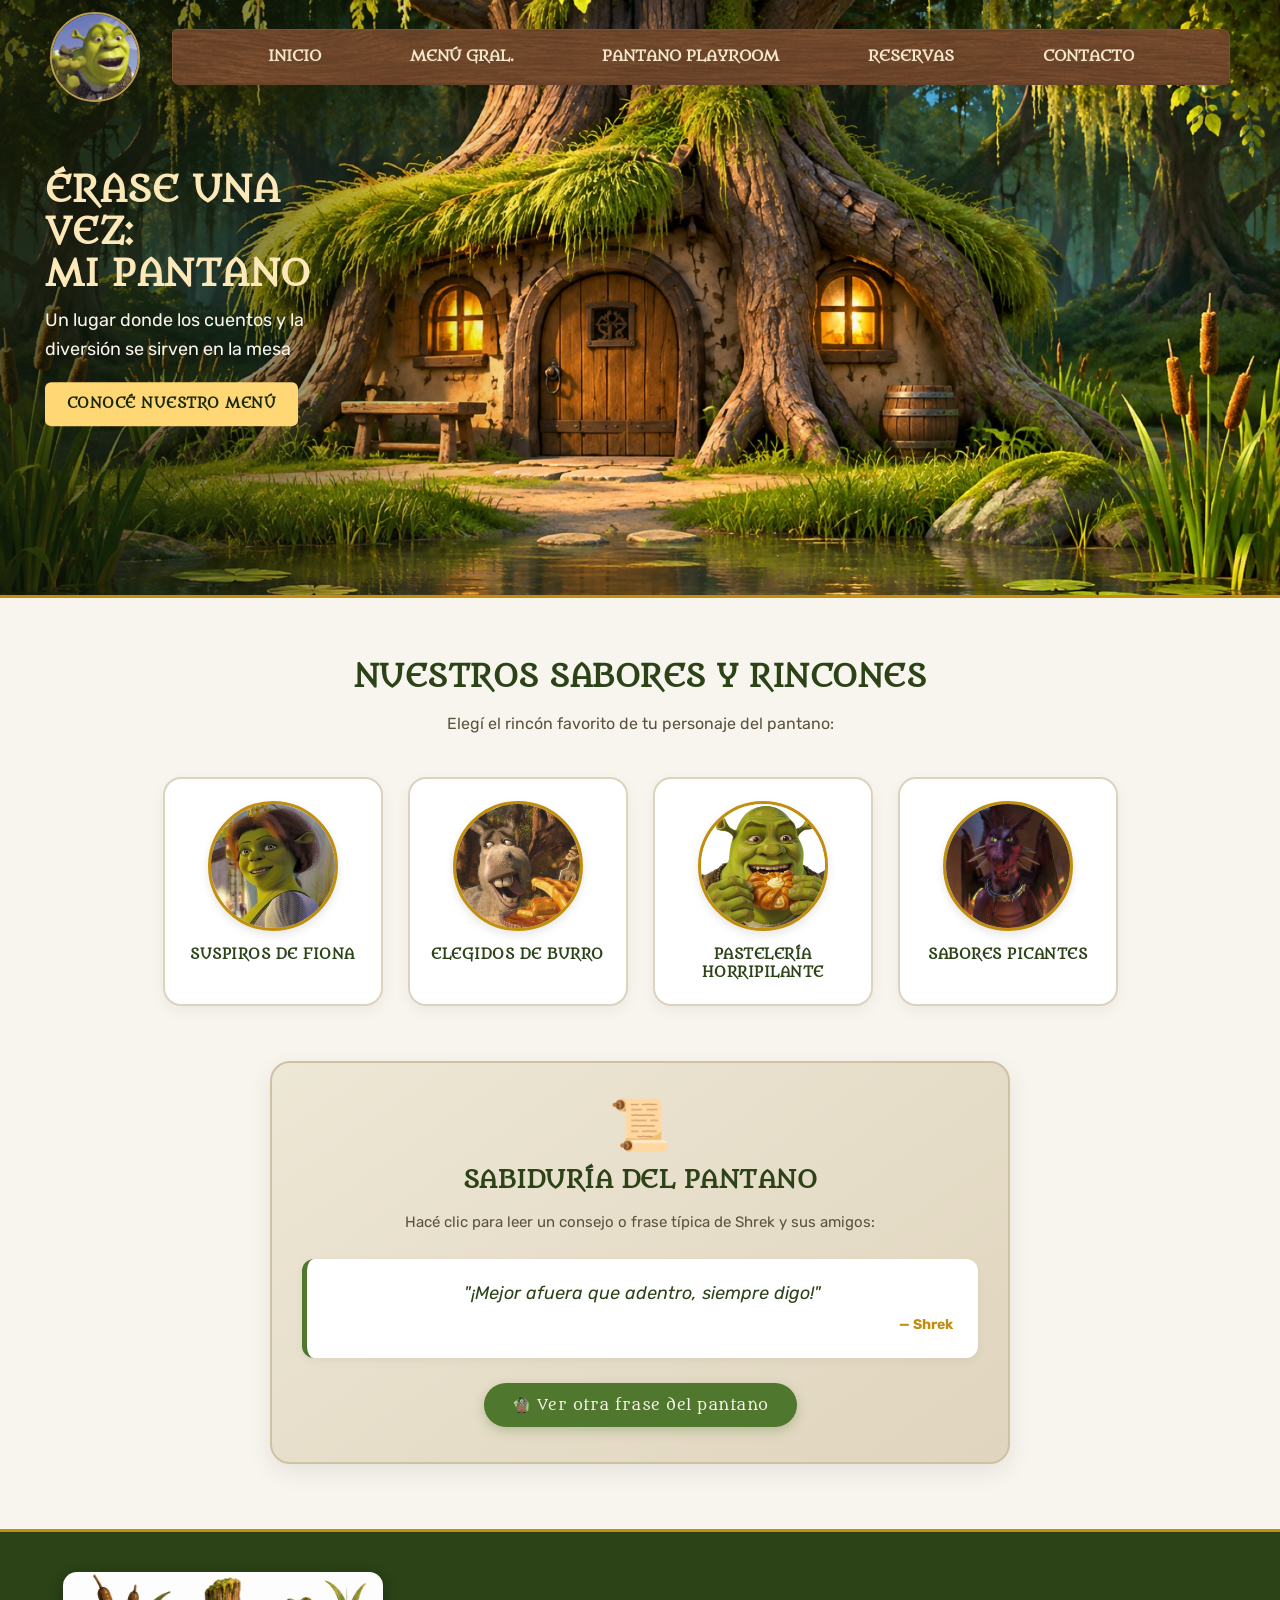
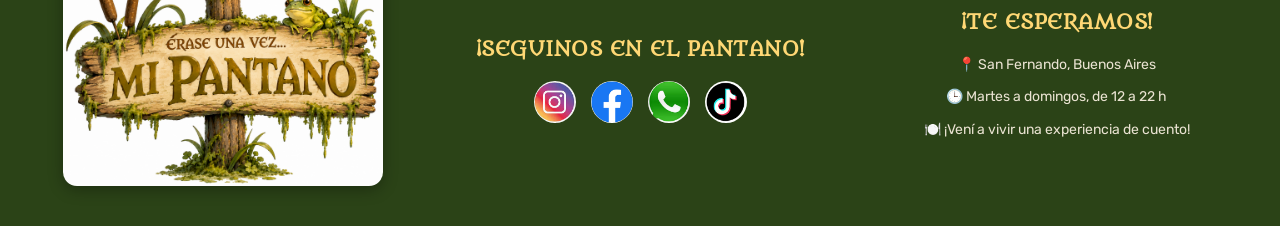
==== commit 18c4e7da: "Actualizar diseño y carrito compartido de Mi Pantano" ====
--- a/index.html
+++ b/index.html
@@ -9,7 +9,7 @@
 
 <body>
     <!-- ENCABEZADO -->
-    <header>
+    <header class="encabezado-portada">
         <div class="logo">
             <a href="index.html">
                 <img src="./fotos/logo.jpg" alt="Logo de Mi Pantano">
@@ -29,10 +29,11 @@
     </header>
 
     <main>
-        <!-- SECCIÓN PRINCIPAL DE BIENVENIDA (FONDO DE LA CASA DE SHREK) -->
+        <!-- SECCIÓN PRINCIPAL DE BIENVENIDA -->
         <section class="principal hero-inicio">
+            <img class="hero-imagen" src="./fotos/casa-shrek.jpg" width="1920" height="1024" alt="Casa de tronco iluminada entre los árboles del pantano">
             <div class="hero-contenido">
-                <h1 class="titulo-inicio">ÉRASE UNA VEZ: MI PANTANO</h1>
+                <h1 class="titulo-inicio">ÉRASE UNA VEZ:<br>MI PANTANO</h1>
                 <p class="subtitulo-hero">Un lugar donde los cuentos y la diversión se sirven en la mesa</p>
                 <a href="menu.html" class="boton-pantano">CONOCÉ NUESTRO MENÚ</a>
             </div>
@@ -91,7 +92,7 @@
             <div class="caja-frase-pantano">
                 <div class="decoracion-ogro">📜</div>
                 <h2>SABIDURÍA DEL PANTANO</h2>
-                <p class="frase-subtitulo">Hacé clic para escuchar un consejo o frase típica de Shrek y sus amigos:</p>
+                <p class="frase-subtitulo">Hacé clic para leer un consejo o frase típica de Shrek y sus amigos:</p>
 
                 <div class="globo-frase">
                     <p id="texto-frase">"¡Mejor afuera que adentro, siempre digo!"</p>
@@ -141,59 +142,8 @@
         </div>
     </footer>
 
-    <!-- ==============================================================
-         JAVASCRIPT DIDÁCTICO PARA EL EXAMEN ORAL
-         Contenidos del curso de Joaquín Molinos:
-         - Variables con var y const
-         - Arrays y objetos sencillos
-         - Funciones tradicionales con 'function'
-         - Math.random() y Math.floor()
-         - document.getElementById() e innerHTML
-         - Condicional if / else
-         - console.log()
-         ============================================================== -->
-    <script>
-        // 1. Array que guarda objetos con las frases de los personajes
-        const frasesDelPantano = [
-            { texto: "¡Mejor afuera que adentro, siempre digo!", autor: "Shrek" },
-            { texto: "¡Los ogros son como cebollas! ¡Tienen capas!", autor: "Shrek" },
-            { texto: "En la mañana, ¡yo preparo los waffles!", autor: "Burro" },
-            { texto: "¿Ya merito llegamos? ¿Ya merito?", autor: "Burro" },
-            { texto: "De noche soy una y de día otra... esa es mi verdad.", autor: "Fiona" },
-            { texto: "No estoy loco, ¡solo soy un ogro que busca tranquilidad!", autor: "Shrek" },
-            { texto: "¡Cuidado con la dragona, que tiene debilidad por los burros!", autor: "Burro" },
-            { texto: "¡Bienvenidos a Duloc, un lugar perfecto!", autor: "Lord Farquaad" }
-        ];
-
-        // 2. Función tradicional para elegir una frase al azar y mostrarla en pantalla
-        function mostrarFraseAleatoria() {
-            // Generamos un número entero aleatorio entre 0 y el total de frases menos 1
-            var posicionAleatoria = Math.floor(Math.random() * frasesDelPantano.length);
-
-            // Guardamos el objeto correspondiente en una variable
-            var fraseElegida = frasesDelPantano[posicionAleatoria];
-
-            // Comprobamos el resultado en la consola del navegador
-            console.log("Frase seleccionada:", fraseElegida.texto);
-
-            // Modificamos el texto y autor en el HTML mediante innerHTML
-            document.getElementById("texto-frase").innerHTML = '"' + fraseElegida.texto + '"';
-            document.getElementById("autor-frase").innerHTML = "— " + fraseElegida.autor;
-        }
-
-        // 3. Función para abrir y cerrar el menú de navegación en celulares
-        function alternarMenu() {
-            var menu = document.getElementById("menu-navegacion");
-
-            // Condicional if / else para cambiar la clase del menú
-            if (menu.className === "abierto") {
-                menu.className = "";
-            } else {
-                menu.className = "abierto";
-            }
-
-            console.log("Estado del menú:", menu.className);
-        }
-    </script>
+    <!-- SCRIPTS EXTERNOS -->
+    <script src="menu.js"></script>
+    <script src="frases.js"></script>
 </body>
 </html>
--- a/estilos.css
+++ b/estilos.css
@@ -66,15 +66,65 @@
    2. ENCABEZADO Y NAVEGACIÓN
    -------------------------------------------------------------- */
 header {
-    background-color: var(--color-pantano-oscuro);
+    /* La paleta es local al encabezado para conservar los colores del resto del sitio. */
+    --color-salvia: #788665;
+    --color-dorado-envejecido: #b99a50;
+    --color-marfil: #f4e8cc;
+    background-color: var(--color-salvia);
     display: flex;
     justify-content: space-between;
     align-items: center;
     padding: 12px 50px;
-    border-bottom: 3px solid var(--color-oro);
-    box-shadow: 0 4px 15px rgba(0, 0, 0, 0.15);
+    border-bottom: 2px solid var(--color-dorado-envejecido);
     position: relative;
     z-index: 100;
+}
+
+/* Dos capas decorativas en los bordes. Las hojas inferiores cruzan la unión con la portada. */
+header::before,
+header::after {
+    content: "";
+    position: absolute;
+    top: 0;
+    bottom: -22px;
+    width: clamp(68px, 10vw, 145px);
+    background-image: url('./fotos/lianas-encabezado.png'), url('./fotos/lianas-encabezado.png');
+    background-position: left top, left bottom;
+    background-size: 100% auto, 62% auto;
+    background-repeat: no-repeat;
+    pointer-events: none;
+}
+
+header::before {
+    left: 0;
+}
+
+header::after {
+    right: 0;
+    transform: scaleX(-1);
+    background-size: 88% auto, 48% auto;
+}
+
+/* En el inicio, el encabezado se superpone a la misma foto que muestra la casa. */
+.encabezado-portada {
+    position: absolute;
+    inset: 0 0 auto;
+    background-color: transparent;
+    border-bottom: 0;
+}
+
+/* Las ramas de la foto enmarcan el inicio. Las demás páginas usan sus lianas. */
+.encabezado-portada::before,
+.encabezado-portada::after {
+    display: none;
+}
+
+/* Los controles quedan por delante de las ramas y siguen recibiendo los clics. */
+header > .logo,
+header > nav,
+header > .menu-hamburguesa {
+    position: relative;
+    z-index: 1;
 }
 
 .logo img {
@@ -82,114 +132,163 @@
     height: 90px;
     object-fit: cover;
     border-radius: 50%;
-    border: 3px solid var(--color-oro);
-    box-shadow: 0 4px 10px rgba(0, 0, 0, 0.2);
-    transition: transform 0.3s ease;
-}
-
-.logo img:hover {
-    transform: rotate(5deg) scale(1.05);
-}
-
-nav ul {
-    display: flex;
+    border: 2px solid var(--color-dorado-envejecido);
+}
+
+/* El menú ocupa el espacio junto al logo. La madera cubre solo la lista. */
+header nav {
+    flex: 1;
+    min-width: 0;
+    margin-left: clamp(16px, 2.5vw, 38px);
+}
+
+header nav ul {
+    display: flex;
+    justify-content: space-evenly;
+    align-items: center;
+    gap: 8px;
     list-style: none;
     margin: 0;
-    padding: 0;
-    gap: 25px;
-    align-items: center;
-}
-
-nav li {
+    padding: 7px 18px;
+    background: #795034 url('./fotos/tabla-navegacion.jpg') center / cover no-repeat;
+    /* Un tinte marrón uniforme aclara la madera y deja visibles sus vetas. */
+    background-image: linear-gradient(rgba(147, 97, 60, 0.58), rgba(147, 97, 60, 0.58)),
+                      url('./fotos/tabla-navegacion.jpg');
+    border: 1px solid #785034;
+    /* El radio suaviza las puntas y el borde inferior marca el canto de la tabla. */
+    border-bottom: 2px solid #66422b;
+    border-radius: 5px 8px 5px 7px;
+}
+
+header nav li {
     margin: 0;
 }
 
-nav a {
-    color: #f7f3e8;
-    font-size: 15px;
-    font-weight: 500;
-    padding: 8px 12px;
-    border-radius: 8px;
-    border-bottom: 2px solid transparent;
-    transition: all 0.3s ease;
-}
-
-nav a:hover {
-    color: var(--color-oro-brillante);
-    border-bottom-color: var(--color-oro-brillante);
-    background-color: rgba(255, 255, 255, 0.06);
+header nav a {
+    display: block;
+    padding: 8px 4px;
+    color: var(--color-marfil);
+    font-family: 'Metamorphous', Georgia, serif;
+    font-size: clamp(12px, 1.15vw, 15px);
+    font-weight: 600;
+    white-space: nowrap;
+}
+
+header nav a:hover,
+header nav a:focus-visible {
+    color: #fff3d6;
+    text-decoration: underline;
+    text-underline-offset: 4px;
+}
+
+header nav a:focus-visible {
+    outline: 2px solid #fff3d6;
+    outline-offset: 2px;
 }
 
 .menu-hamburguesa {
     display: none;
-    background: transparent;
-    border: 2px solid var(--color-oro);
-    color: var(--color-oro-brillante);
+    background: #455535;
+    border: 1px solid var(--color-marfil);
+    color: var(--color-marfil);
     font-size: 26px;
     padding: 6px 14px;
     border-radius: 8px;
     cursor: pointer;
-    transition: all 0.3s ease;
 }
 
 .menu-hamburguesa:hover {
-    background-color: rgba(255, 255, 255, 0.1);
+    background-color: #37472a;
 }
 
 /* --------------------------------------------------------------
    3. SECCIÓN HERO (BIENVENIDA CON LA CASA DE SHREK)
    -------------------------------------------------------------- */
 .principal.hero-inicio {
-    background: linear-gradient(rgba(20, 35, 10, 0.72), rgba(20, 35, 10, 0.72)),
-                url('./fotos/casa-shrek.jpg') center/cover no-repeat;
-    background-color: #2b4317; /* Fallback si no está la foto */
-    min-height: 380px;
-    display: flex;
-    justify-content: center;
-    align-items: center;
-    padding: 70px 20px;
-    border-bottom: 4px solid var(--color-oro);
-    box-shadow: inset 0 -10px 20px rgba(0, 0, 0, 0.3);
-}
-
-.hero-contenido {
-    max-width: 850px;
-    margin: 0 auto;
+    position: relative;
+    background-color: var(--color-pantano-oscuro);
+    border-bottom: 3px solid var(--color-oro);
+}
+
+/* La foto llena el ancho. El encuadre recorta un poco arriba y abajo sin deformarla. */
+.hero-inicio .hero-imagen {
+    width: 100%;
+    height: auto;
+    aspect-ratio: 2.15;
+    object-fit: cover;
+    object-position: center 54%;
+}
+
+/* El sombreado se desvanece hacia el centro y deja libre la fachada. */
+.hero-inicio::before {
+    content: "";
+    position: absolute;
+    inset: 0;
+    background: linear-gradient(to right, rgba(14, 22, 10, 0.70),
+        rgba(14, 22, 10, 0.46) 22%, rgba(14, 22, 10, 0.08) 35%, transparent 43%);
+    pointer-events: none;
+}
+
+/* El texto queda alineado a la izquierda sobre el paisaje. */
+.hero-inicio .hero-contenido {
+    position: absolute;
+    top: 50%;
+    left: clamp(24px, 3.5vw, 64px);
+    transform: translateY(-50%);
+    width: clamp(280px, 26vw, 400px);
+    text-align: left;
 }
 
 .hero-inicio h1.titulo-inicio {
-    font-size: 42px;
+    font-size: clamp(23px, 2.8vw, 38px);
+    font-family: 'Metamorphous', Georgia, serif;
     color: #fce8b8;
-    margin: 0 0 15px 0;
-    text-shadow: 2px 2px 8px rgba(0, 0, 0, 0.8);
-    line-height: 1.2;
+    margin: 0 0 12px;
+    line-height: 1.17;
 }
 
 .hero-inicio .subtitulo-hero {
-    font-size: 20px;
-    color: #f7f1e1;
-    margin: 0 0 30px 0;
-    text-shadow: 1px 1px 5px rgba(0, 0, 0, 0.7);
-    font-weight: 300;
-}
-
-.boton-pantano {
-    background-color: var(--color-oro);
+    font-size: clamp(15px, 1.6vw, 18px);
+    color: var(--color-fondo-crema);
+    margin: 0 0 18px;
+}
+
+.hero-inicio .boton-pantano {
+    background-color: var(--color-oro-brillante);
     color: #1a290e;
-    padding: 14px 32px;
-    border-radius: 30px;
-    font-size: 15px;
+    padding: 11px 22px;
+    border-radius: 6px;
+    font-family: 'Metamorphous', Georgia, serif;
+    font-size: 14px;
     font-weight: bold;
     display: inline-block;
-    box-shadow: 0 5px 15px rgba(0, 0, 0, 0.3);
-    transition: all 0.3s ease;
-}
-
-.boton-pantano:hover {
-    background-color: #dda516;
-    transform: translateY(-3px);
-    box-shadow: 0 8px 22px rgba(0, 0, 0, 0.4);
-    color: #121c0a;
+}
+
+.hero-inicio .boton-pantano:hover {
+    background-color: #fce8b8;
+}
+
+.hero-inicio .boton-pantano:focus-visible {
+    outline: 2px solid var(--color-fondo-crema);
+    outline-offset: 3px;
+}
+
+/* En pantallas angostas la imagen conserva su proporción original y el texto baja. */
+@media screen and (max-width: 960px) {
+    .hero-inicio::before {
+        display: none;
+    }
+
+    .hero-inicio .hero-imagen {
+        aspect-ratio: auto;
+    }
+
+    .hero-inicio .hero-contenido {
+        position: static;
+        transform: none;
+        width: auto;
+        padding: 20px clamp(16px, 4vw, 36px) 24px;
+    }
 }
 
 /* --------------------------------------------------------------
@@ -263,9 +362,9 @@
 }
 
 .foto-categoria img {
-    width: 80%;
-    height: 80%;
-    object-fit: contain;
+    width: 100%;
+    height: 100%;
+    object-fit: cover;
     transition: transform 0.3s ease;
 }
 
@@ -306,9 +405,12 @@
     box-shadow: 0 8px 25px rgba(0, 0, 0, 0.08);
 }
 
+/* El pergamino crece un poco y queda centrado, cerca del título. */
 .decoracion-ogro {
-    font-size: 40px;
-    margin-bottom: 5px;
+    font-size: clamp(46px, 4vw, 50px);
+    line-height: 1.1;
+    margin-bottom: 8px;
+    text-align: center;
 }
 
 .caja-frase-pantano h2 {
@@ -389,6 +491,29 @@
     padding: 20px 20px 60px;
     max-width: 1200px;
     margin: 0 auto;
+}
+
+/* El menú general y las páginas de personajes usan los mismos estilos de compra. */
+.menu-general .carrito {
+    width: 100%;
+    padding: 16px;
+    background-color: var(--color-fondo-tarjeta);
+    border: 1px solid var(--color-borde-suave);
+    border-radius: 16px;
+}
+
+.carrito ul {
+    padding-left: 24px;
+}
+
+.pedido-plato {
+    margin-top: auto;
+    padding-top: 12px;
+    width: 100%;
+}
+
+.menu-general .pedido-plato button {
+    padding-inline: 10px;
 }
 
 .menu-general .plato {
@@ -679,22 +804,16 @@
     margin: 0 0 15px 0;
 }
 
+/* El caldero transparente se centra y mantiene su proporción original. */
 .contacto-foto-olla {
-    width: 110px;
-    height: 110px;
+    width: 116px;
+    max-width: 100%;
     margin: 0 auto 15px;
-    border-radius: 50%;
-    background-color: #ded5bf;
-    display: flex;
-    align-items: center;
-    justify-content: center;
-    overflow: hidden;
 }
 
 .contacto-foto-olla img {
-    width: 80%;
+    width: 100%;
     height: auto;
-    object-fit: contain;
 }
 
 .contacto-item {
@@ -813,10 +932,6 @@
         padding: 12px 30px;
     }
 
-    .hero-inicio h1.titulo-inicio {
-        font-size: 34px;
-    }
-
     .menu-general .plato {
         flex: 0 1 45%;
     }
@@ -832,38 +947,38 @@
         padding: 12px 20px;
     }
 
+    header::before,
+    header::after {
+        bottom: -14px;
+        width: 62px;
+    }
+
     .menu-hamburguesa {
         display: block;
     }
 
-    nav {
+    header nav {
         display: none;
-        width: 100%;
-    }
-
-    nav.abierto {
+        flex: 0 0 100%;
+        margin-left: 0;
+    }
+
+    header nav.abierto {
         display: block;
         margin-top: 15px;
     }
 
-    nav ul {
+    /* En celular la misma tabla se despliega debajo del logo, con enlaces en columna. */
+    header nav ul {
         flex-direction: column;
-        gap: 12px;
-        padding: 15px 0 5px;
-    }
-
-    nav a {
-        display: block;
-        padding: 10px;
-        background-color: rgba(255, 255, 255, 0.05);
-    }
-
-    .hero-inicio h1.titulo-inicio {
-        font-size: 28px;
-    }
-
-    .hero-inicio .subtitulo-hero {
-        font-size: 16px;
+        align-items: stretch;
+        gap: 0;
+        padding: 12px 16px;
+    }
+
+    header nav a {
+        padding: 10px 4px;
+        font-size: 14px;
     }
 
     .categoria {
@@ -883,10 +998,6 @@
 }
 
 @media screen and (max-width: 480px) {
-    .hero-inicio h1.titulo-inicio {
-        font-size: 24px;
-    }
-
     .categoria {
         flex: 0 1 100%;
         max-width: 280px;
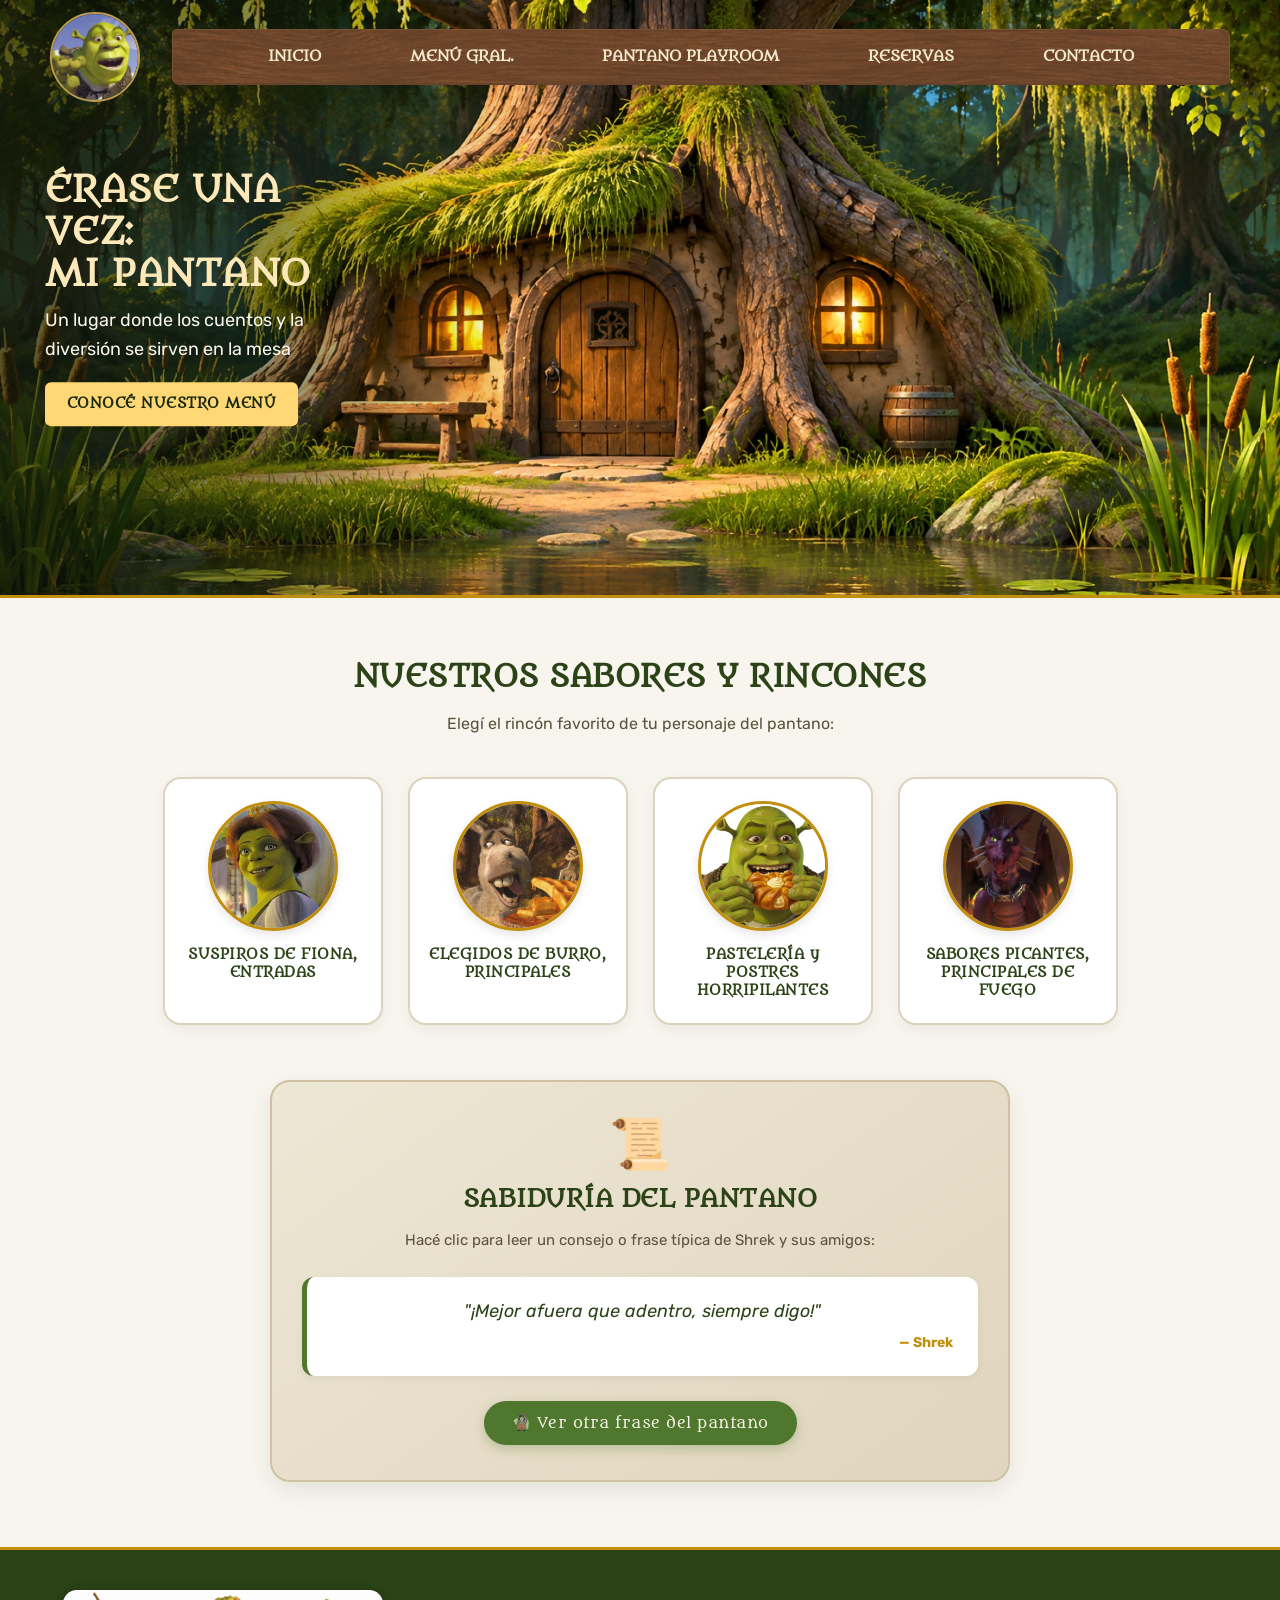
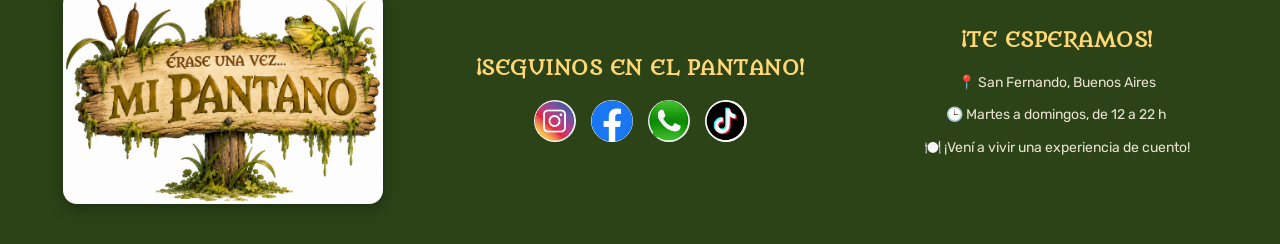
==== commit 80b45e36: "Actualizacion de estilos y funcionalidades de Mi Pantano" ====
--- a/index.html
+++ b/index.html
@@ -51,7 +51,7 @@
                         <div class="foto-categoria">
                             <img src="./fotos/fiona.png" alt="Suspiros de Fiona">
                         </div>
-                        <h3>SUSPIROS DE FIONA</h3>
+                        <h3>SUSPIROS DE FIONA, ENTRADAS</h3>
                     </a>
                 </div>
 
@@ -61,7 +61,7 @@
                         <div class="foto-categoria">
                             <img src="./fotos/burro.png" alt="Elegidos de Burro">
                         </div>
-                        <h3>ELEGIDOS DE BURRO</h3>
+                        <h3>ELEGIDOS DE BURRO, PRINCIPALES</h3>
                     </a>
                 </div>
 
@@ -71,7 +71,7 @@
                         <div class="foto-categoria">
                             <img src="./fotos/shrek.png" alt="Pastelería Horripilante">
                         </div>
-                        <h3>PASTELERÍA HORRIPILANTE</h3>
+                        <h3>PASTELERÍA y POSTRES HORRIPILANTES</h3>
                     </a>
                 </div>
 
@@ -81,7 +81,7 @@
                         <div class="foto-categoria">
                             <img src="./fotos/dragona1.jpeg" alt="Sabores Picantes">
                         </div>
-                        <h3>SABORES PICANTES</h3>
+                        <h3>SABORES PICANTES, PRINCIPALES DE FUEGO</h3>
                     </a>
                 </div>
             </div>
